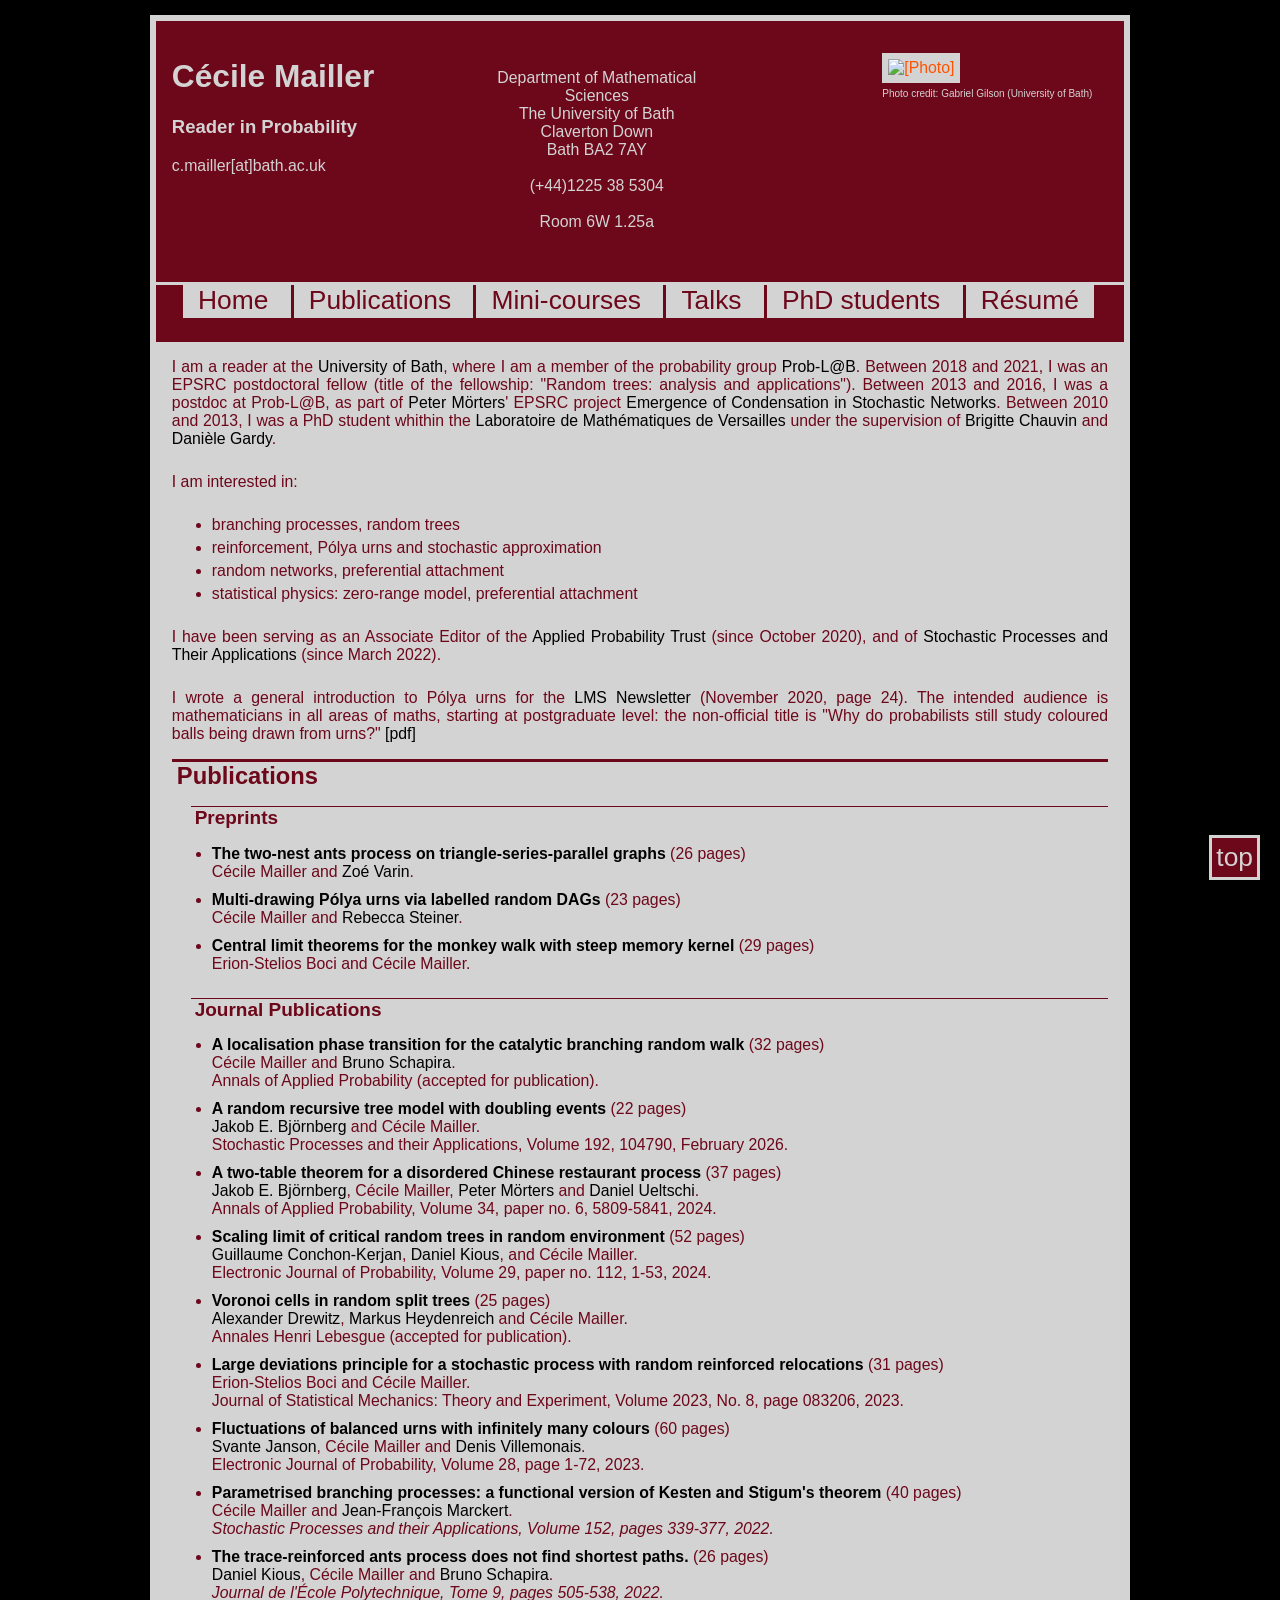
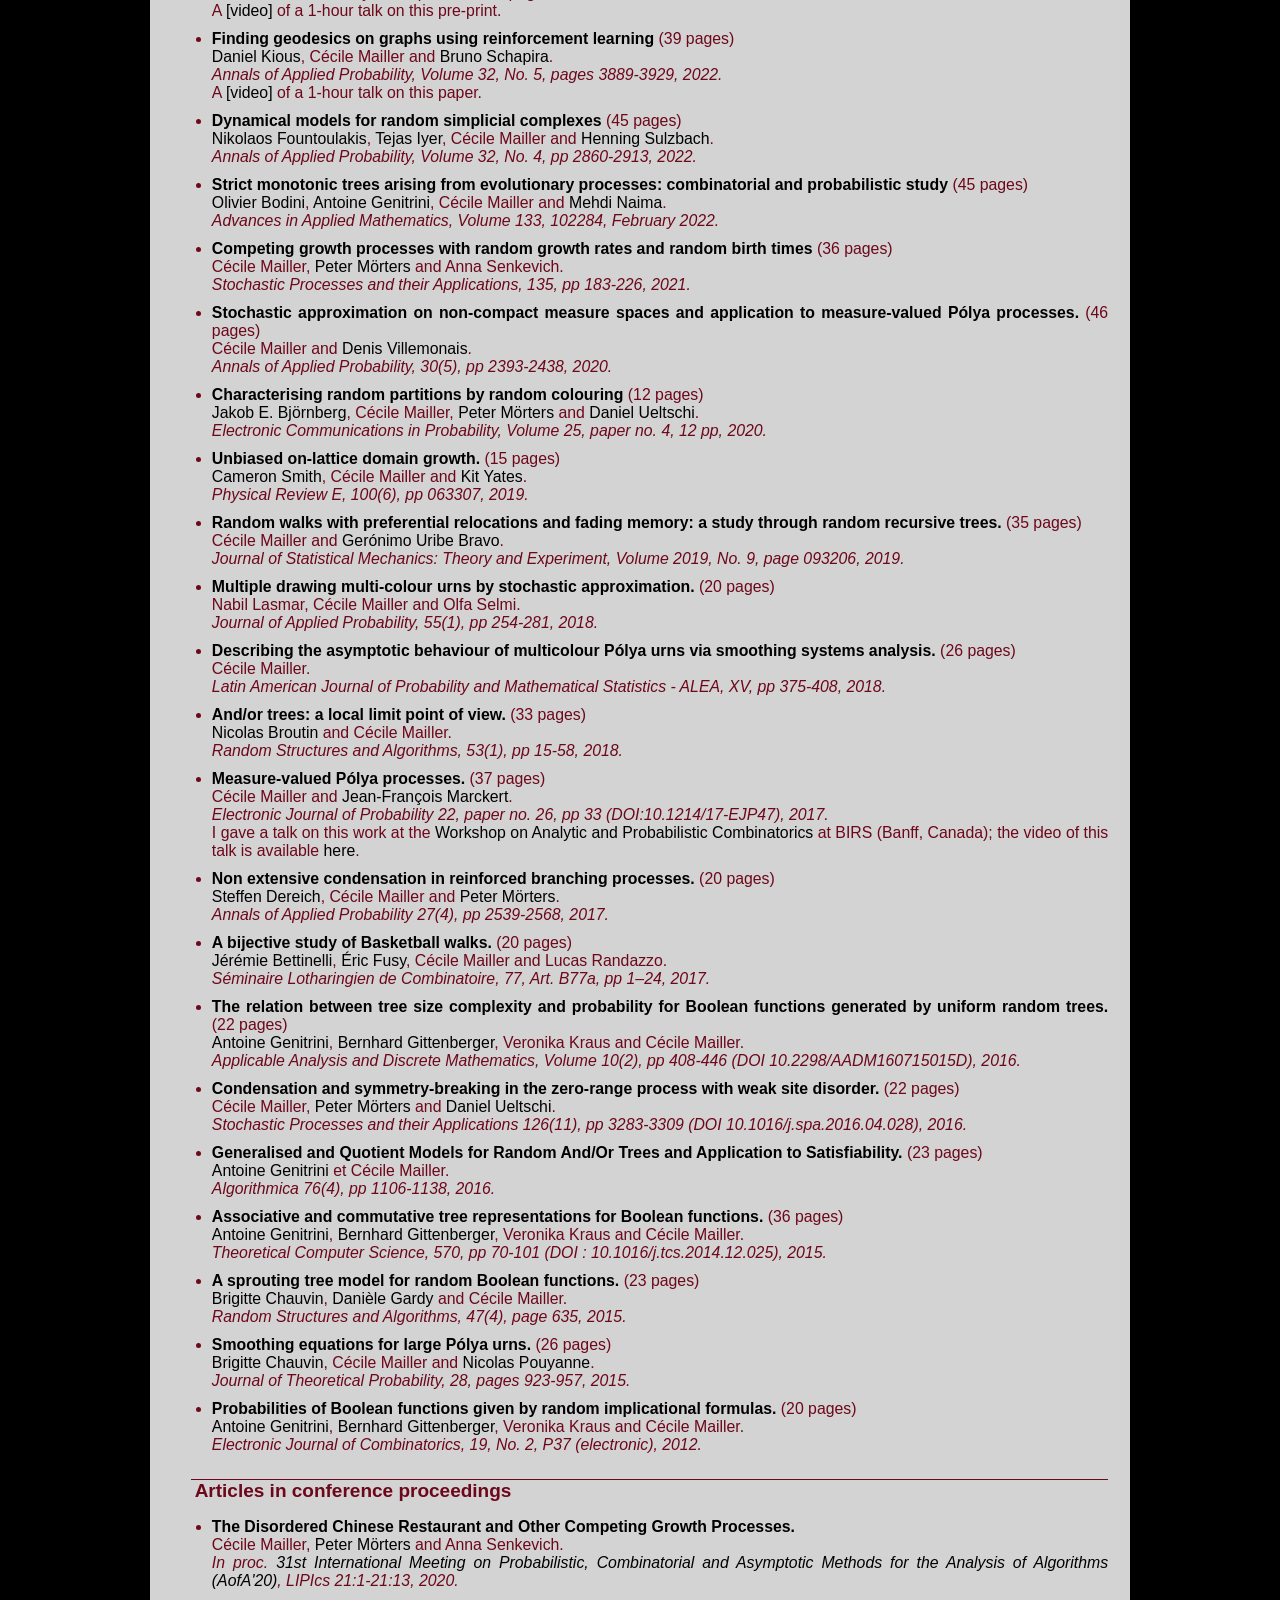
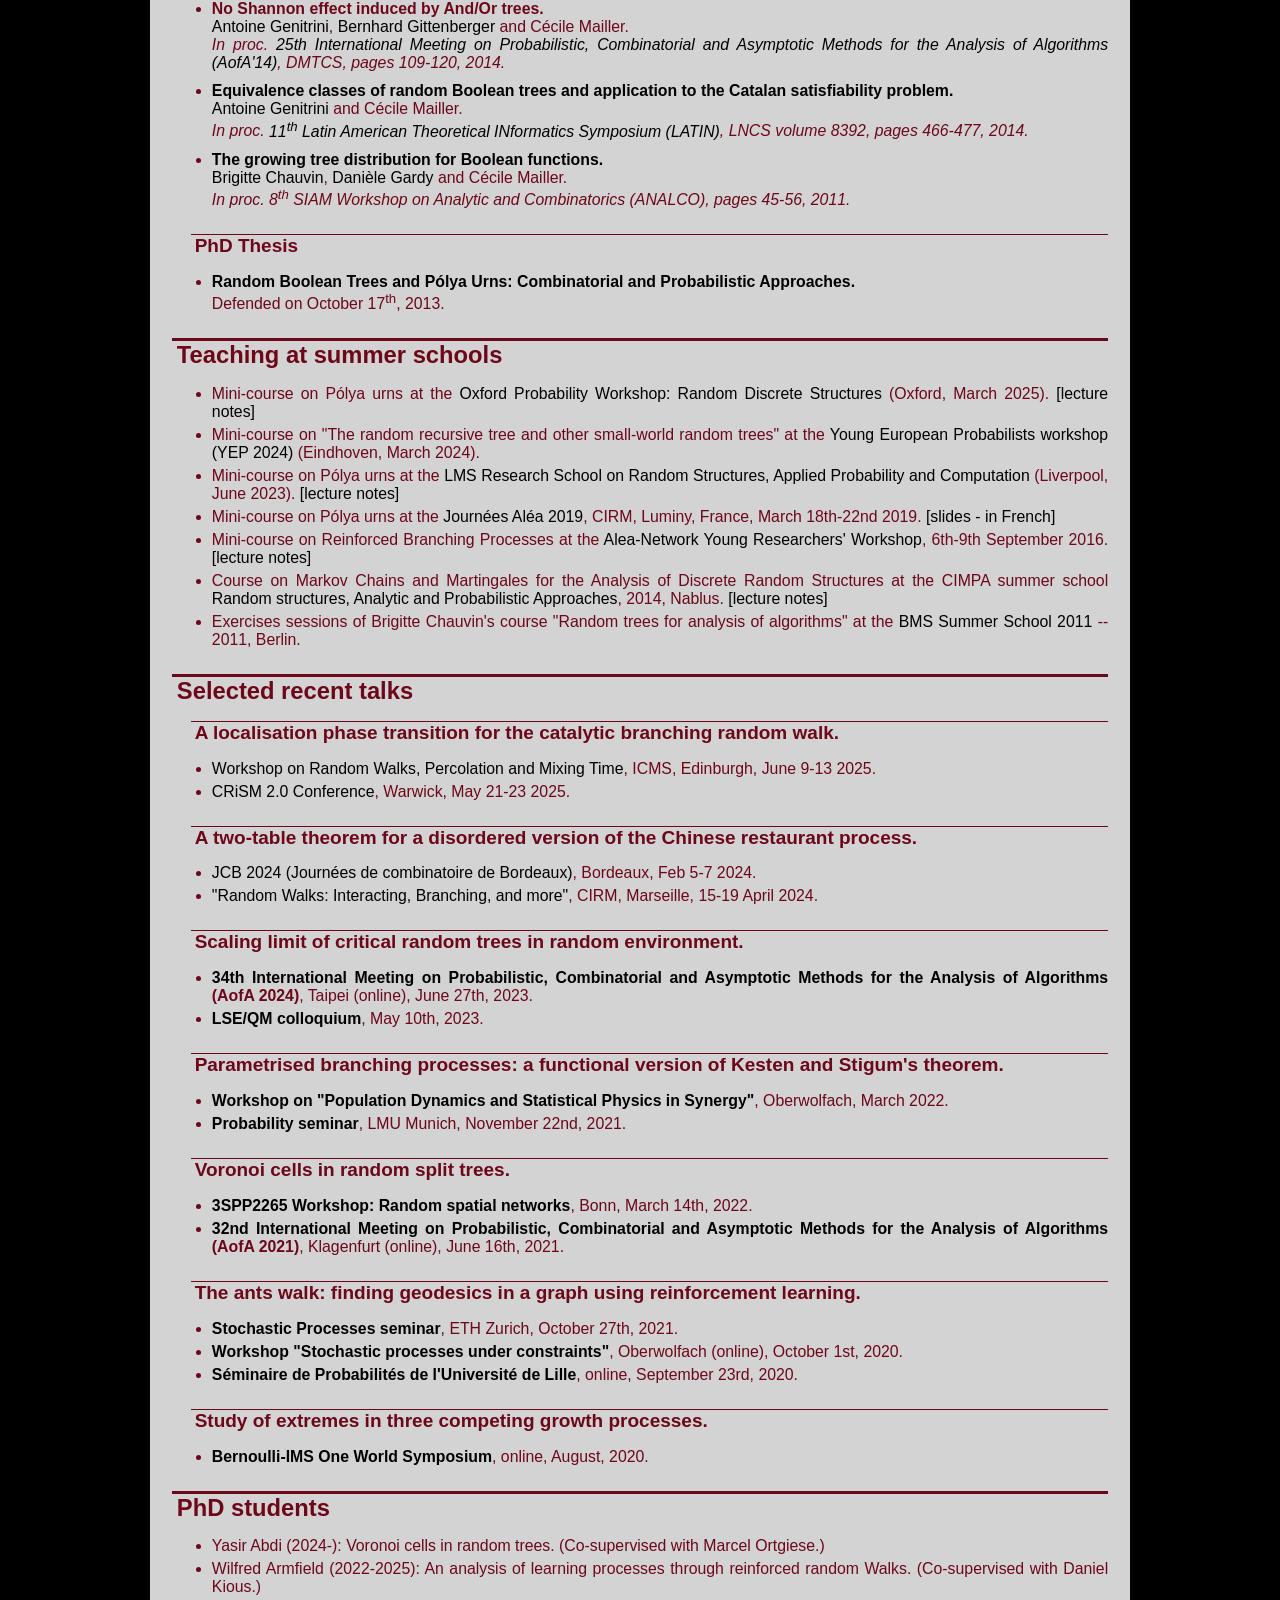
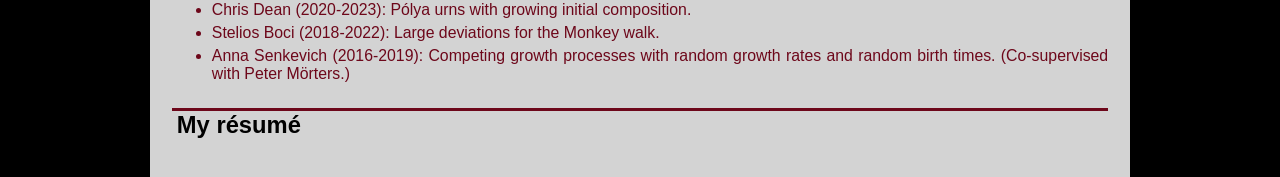
==== index.html @ 7939ea09 "Add files via upload" ====
<!DOCTYPE html PUBLIC "-//W3C//DTD XHTML 1.0 Strict//EN" "http://www.w3.org/TR/xhtml1/DTD/xhtml1-strict.dtd">
 <html xmlns="http://www.w3.org/1999/xhtml" xml:lang="fr" lang="fr">

 <head>
  <meta http-equiv="Content-Type" content="text/html; charset=UTF-8" />
  <title>C&eacute;cile Mailler</title>
    <link id="color" rel="stylesheet" type="text/css" href="style.css" />

    <script>
  (function(i,s,o,g,r,a,m){i['GoogleAnalyticsObject']=r;i[r]=i[r]||function(){
  (i[r].q=i[r].q||[]).push(arguments)},i[r].l=1*new Date();a=s.createElement(o),
  m=s.getElementsByTagName(o)[0];a.async=1;a.src=g;m.parentNode.insertBefore(a,m)
  })(window,document,'script','//www.google-analytics.com/analytics.js','ga');

  ga('create', 'UA-54737318-1', 'auto');
  ga('send', 'pageview');

</script>
</head>
<body>

<div id="gototop">
  <a href ="#top">top
  </a>
</div>

<div id="total">
<div id="contact">
<div id="name">
  <h1>C&eacute;cile Mailler</h1>
  <h3>Reader in Probability</h3>
  c.mailler[at]bath.ac.uk<br />
<!--   <div id="flags">
  <a href="index.html"><img src="images/en.png" alt="EN"/></a>
  &nbsp;
  <a href="indexFR.html"><img src="images/fr.png" alt="FR"/></a>
  </div> -->
</div>

<div id="adresses">
  Department of Mathematical Sciences<br />
  The University of Bath<br />
  Claverton Down<br />
  Bath BA2 7AY<br />
  </br>
  (+44)1225 38 5304<br />
  <br />
  Room 6W 1.25a<br />
</div>


<div id="tof">
<a  id="piclink" href="images/new_photo.jpg"><img id="photo" src="images/new_photo.jpg" alt="[Photo]" /></a></br>
<font size="1">Photo credit: Gabriel Gilson (University of Bath)</font>
</div>
</div>


<div id="menu">
  <ul>
    <li>
      <a href="index.html">Home</a>
    </li>
    <li>
      <a href="#Publis">Publications</a>
    </li>
        <li>
      <a href="#Teach">Mini-courses</a>
    </li>
    <li>
      <a href="#Talks">Talks</a>
    </li>
    <li>
      <a href="#Students">PhD students</a>
    </li>
    <li>
      <a href="#CV">R&eacute;sum&eacute;</a>
    </li>
  </ul>
</div>

<div id="contenu">

  <p>
  I am a reader at the <a href="http://www.bath.ac.uk/"> University of Bath</a>, where I am a member of
  the probability group <a href="http://www.bath.ac.uk/research/centres/probability-laboratory/"> Prob-L@B</a>.
  Between 2018 and 2021, I was an EPSRC postdoctoral fellow (title of the fellowship: "Random trees: analysis and applications").
  Between 2013 and 2016, I was a postdoc at Prob-L@B, as part of <a href="http://people.bath.ac.uk/maspm/">Peter M&ouml;rters</a>' EPSRC project <a href="http://people.bath.ac.uk/maspm/coll.html"> Emergence of Condensation in Stochastic Networks</a>.
  Between 2010 and 2013, I was a PhD student whithin the <a href="http://lmv.math.cnrs.fr/"> Laboratoire de Mathématiques de Versailles</a>
  under the supervision of <a href="http://chauvin.perso.math.cnrs.fr/"> Brigitte Chauvin</a> and <a href="http://danielegardy.github.io"> Dani&egrave;le Gardy</a>.
  </p>


  <p>
  <!-- <a  href="images/multi_urn.png"><img id="urn" src="images/multi_urn.png" alt="[trajectories of an urn]" align="right" width="22%"/></a> -->
  I am interested in:
  <ul id="talks">
    <li>branching processes, random trees</li>
    <li>reinforcement, P&oacute;lya urns and stochastic approximation</li>
    <li>random networks, preferential attachment</li>
    <li>statistical physics: zero-range model, preferential attachment</li>
  </ul>
  </p>

  <p>I have been serving as an Associate Editor of the <a href="http://www.appliedprobability.org/index.aspx?Group=home&Page=home">Applied Probability Trust</a> (since October 2020),
and of <a href="https://www.journals.elsevier.com/stochastic-processes-and-their-applications">Stochastic Processes and Their Applications</a> (since March 2022).
  </p>

  I wrote a general introduction to P&oacute;lya urns for the
  <a href="https://www.lms.ac.uk/publications/lms-newsletter">LMS Newsletter</a>
  (November 2020, page 24).
  The intended audience is mathematicians in all areas of maths, starting at postgraduate level:
  the non-official title is "Why do probabilists still study coloured balls being drawn from urns?"
  <a href="LMS_feature.pdf">[pdf]</a>
  </h2>



<!-- <a  href="https://sites.google.com/view/lms-research-school-bath2019/home"><img id="urn" src="images/SlideAdvert.png" alt="[ad for summer school]" style="float:right;width:35%;margin: 0px 0px 15px 20px;"/></a>  -->

<!-- <h1>News</h1> -->
<!-- <h2>The next conferences I will attend are:</h2>
  <ul>
    <li>
      <a href="https://www.icms.org.uk/RandomWalks">ICMS conference on Random Walks, Percolation and Mixing Time</a>,
      Edinburgh, June 9th - 13th, 2025.
    </li>
  </ul> -->

  <a id="Publis"></a>
  <h1>Publications</h1>
  <h2>Preprints</h2>
  <ul>
    <li>
      <b><a href="https://arxiv.org/abs/2601.22855">The two-nest ants process on triangle-series-parallel graphs</a>
      </b> (26 pages)<br/>
      C&eacute;cile Mailler and <a href="https://zvarin.github.io/">Zo&eacute; Varin</a>.
    </li>

    <li>
      <b><a href="https://arxiv.org/abs/2508.20592">Multi-drawing Pólya urns via labelled random DAGs</a>
      </b> (23 pages)<br/>
      C&eacute;cile Mailler and <a href="https://www.algorithmics.informatik.uni-mainz.de/people/rebecca-steiner-m-sc/">Rebecca Steiner</a>.
    </li>

    <li>
      <b><a href="https://arxiv.org/abs/2409.02861">Central limit theorems for the monkey walk with steep memory kernel</a></b> (29 pages)<br/>
      Erion-Stelios Boci and C&eacute;cile Mailler.
      </li>
    </ul>

  <h2>Journal Publications</h2>

  <ul>

    <li>
      <b><a href="https://arxiv.org/abs/2412.11842">A localisation phase transition for the catalytic branching random walk</a>
      </b> (32 pages)<br/>
      C&eacute;cile Mailler and <a href="https://www.i2m.univ-amu.fr/perso/bruno.schapira/">Bruno Schapira</a>.</br>
      Annals of Applied Probability (accepted for publication).
    </li>

    <li>
      <b><a href="https://arxiv.org/abs/2501.18466">A random recursive tree model with doubling events</a>
      </b> (22 pages)<br/>
      <a href="https://www.math.chalmers.se/~jakobbj/">Jakob E. Bj&ouml;rnberg</a> and C&eacute;cile Mailler.</br>
      Stochastic Processes and their Applications, Volume 192, 104790, February 2026.
    </li>

    <li>
      <b><a href="https://arxiv.org/abs/2303.12623">A two-table theorem for a disordered Chinese restaurant process</a></b> (37 pages)<br/>
      <a href="https://www.math.chalmers.se/~jakobbj/">Jakob E. Bj&ouml;rnberg</a>, C&eacute;cile Mailler, <a href= "http://www.mi.uni-koeln.de/~moerters/">Peter M&ouml;rters</a> and <a href="http://www.ueltschi.org/">Daniel Ueltschi</a>.</br>
      Annals of Applied Probability, Volume 34, paper no. 6, 5809-5841, 2024.
    </li>

    <li>
      <b><a href="https://arxiv.org/abs/2209.11130">Scaling limit of critical random trees in random environment</a></b> (52 pages)<br/>
      <a href="https://guillaume-ck.com/">Guillaume Conchon-Kerjan</a>, <a href="https://sites.google.com/view/danielkious">Daniel Kious</a>, and C&eacute;cile Mailler.</br>
      Electronic Journal of Probability, Volume 29, paper no. 112, 1-53, 2024.
    </li>


    <li>
        <b><a href="https://arxiv.org/abs/2103.09784">Voronoi cells in random split trees</a></b> (25 pages)</br>
        <a href="http://www.mi.uni-koeln.de/~drewitz/">Alexander Drewitz</a>, <a href="http://www.mathematik.uni-muenchen.de/~heyden/">Markus Heydenreich</a> and C&eacute;cile Mailler.</br>
        Annales Henri Lebesgue (accepted for publication).
    </li>

    <li>
        <b><a href="https://arxiv.org/abs/2105.02633">Large deviations principle for a stochastic process with random reinforced relocations</a></b> (31 pages)</br>
        Erion-Stelios Boci and C&eacute;cile Mailler.</br>
        Journal of Statistical Mechanics: Theory and Experiment, Volume 2023, No. 8, page 083206, 2023.
    </li>

    <li>
      <b><a href="https://arxiv.org/abs/2111.13571">Fluctuations of balanced urns with infinitely many colours</a></b> (60 pages)<br/>
      <a href="http://www2.math.uu.se/~svante/papers/">Svante Janson</a>, C&eacute;cile Mailler and <a href="http://www.normalesup.org/~villemonais/">Denis Villemonais</a>.</br>
      Electronic Journal of Probability, Volume 28, page 1-72, 2023.
    </li>

    <li>
        <b><a href="https://arxiv.org/abs/2106.01426">Parametrised branching processes: a functional version of Kesten and Stigum's theorem</a></b> (40 pages)</br>
        C&eacute;cile Mailler and <a href="http://www.labri.fr/perso/marckert/">Jean-Fran&ccedil;ois Marckert</a>.</br>
        <em>Stochastic Processes and their Applications, Volume 152, pages 339-377, 2022.</em></br>
    </li>

    <li>
        <b><a href="https://arxiv.org/abs/2106.10559">The trace-reinforced ants process does not find shortest paths.</a></b> (26 pages)</br>
        <a href="https://sites.google.com/view/danielkious">Daniel Kious</a>, C&eacute;cile Mailler and <a href="http://www.i2m.univ-amu.fr/perso/bruno.schapira/">Bruno Schapira</a>.</br>
        <em>Journal de l'&Eacute;cole Polytechnique, Tome 9, pages 505-538, 2022.</em></br>
        A <a href="https://www.youtube.com/watch?v=Ih9_8DHTcIc">[video]</a> of a 1-hour talk on this pre-print.</br>
    </li>


    <li>
        <b><a href="https://arxiv.org/abs/2010.04820">Finding geodesics on graphs using reinforcement learning</a></b> (39 pages)</br>
        <a href="https://sites.google.com/view/danielkious">Daniel Kious</a>, C&eacute;cile Mailler and <a href="http://www.i2m.univ-amu.fr/perso/bruno.schapira/">Bruno Schapira</a>.</br>
        <em>Annals of Applied Probability, Volume 32, No. 5, pages 3889-3929, 2022.</em></br>
        A <a href="https://www.youtube.com/watch?v=Ih9_8DHTcIc">[video]</a> of a 1-hour talk on this paper.</br>
    </li>

    <li>
        <b><a href="https://arxiv.org/abs/1910.12715">Dynamical models for random simplicial complexes</a></b> (45 pages)</br>
        <a href="http://web.mat.bham.ac.uk/N.Fountoulakis/">Nikolaos Fountoulakis</a>, <a href="https://sites.google.com/site/iyertejas/home">Tejas Iyer</a>, C&eacute;cile Mailler and <a href="https://www.birmingham.ac.uk/staff/profiles/maths/sulzbach-henning.aspx">Henning Sulzbach</a>.</br>
        <em>Annals of Applied Probability, Volume 32, No. 4, pp 2860-2913, 2022.</em></br>
    </li>

    <li>
        <b><a href="https://hal.archives-ouvertes.fr/hal-02865198v1">Strict monotonic trees arising from evolutionary processes: combinatorial and probabilistic study</a></b> (45 pages)</br>
        <a href="https://lipn.univ-paris13.fr/~bodini/">Olivier Bodini</a>, <a href="https://www-apr.lip6.fr/~genitrini/">Antoine Genitrini</a>, C&eacute;cile Mailler and <a href="https://busyweaver.github.io/">Mehdi Naima</a>.</br>
        <em>Advances in Applied Mathematics, Volume 133, 102284, February 2022.</em></br>
    </li>


    <li>
      <b><a href="https://arxiv.org/abs/1909.07690">Competing growth processes with random growth rates and random birth times</a></b> (36 pages)<br/>
      C&eacute;cile Mailler, <a href= "http://www.mi.uni-koeln.de/~moerters/">Peter M&ouml;rters</a> and Anna Senkevich.</br>
      <em>Stochastic Processes and their Applications, 135, pp 183-226, 2021.</em></br>
    </li>

     <li>
      <b><a href="https://arxiv.org/abs/1809.01461">Stochastic approximation on non-compact measure spaces and application to measure-valued Pólya processes.</a></b> (46 pages)<br/>
      C&eacute;cile Mailler and <a href="http://www.normalesup.org/~villemonais/">Denis Villemonais</a>.</br>
      <em>Annals of Applied Probability, 30(5), pp 2393-2438, 2020.</em><br />
    </li>

    <li>
      <b><a href="https://projecteuclid.org/euclid.ecp/1578906086">Characterising random partitions by random colouring</a></b> (12 pages)<br/>
      <a href="https://www.math.chalmers.se/~jakobbj/">Jakob E. Bj&ouml;rnberg</a>, C&eacute;cile Mailler, <a href= "http://www.mi.uni-koeln.de/~moerters/">Peter M&ouml;rters</a> and <a href="http://www.ueltschi.org/">Daniel Ueltschi</a>.</br>
      <em>Electronic Communications in Probability, Volume 25, paper no. 4, 12 pp, 2020.</em><br />
    </li>
    <li>
      <b><a href="https://link.aps.org/doi/10.1103/PhysRevE.100.063307">Unbiased on-lattice domain growth.</a></b> (15 pages)<br/>
      <a href="https://people.bath.ac.uk/cs640/">Cameron Smith</a>, C&eacute;cile Mailler and <a href="https://researchportal.bath.ac.uk/en/persons/kit-yates">Kit Yates</a>.</br>
      <em>Physical Review E, 100(6), pp 063307, 2019.</em><br />
    </li>

    <li>
      <b><a href="https://arxiv.org/abs/1810.02735">Random walks with preferential relocations and fading memory: a study through random recursive trees.</a></b> (35 pages)<br/>
      C&eacute;cile Mailler and <a href="http://www.matem.unam.mx/geronimo/">Ger&oacute;nimo Uribe Bravo</a>.</br>
      <em>Journal of Statistical Mechanics: Theory and Experiment, Volume 2019, No. 9, page 093206, 2019.</em><br />
    </li>

    <li>
      <b><a href="https://arxiv.org/abs/1611.09090">Multiple drawing multi-colour urns by stochastic approximation.</a></b> (20 pages)<br/>
      Nabil Lasmar, C&eacute;cile Mailler and Olfa Selmi.</br>
      <em>Journal of Applied Probability, 55(1), pp 254-281, 2018.</em><br />
    </li>


    <li>
    <b><a href="http://arxiv.org/abs/1407.2879">Describing the asymptotic behaviour of multicolour Pólya urns via smoothing systems analysis.</a></b> (26 pages)<br/>
    C&eacute;cile Mailler.<br />
    <em>Latin American Journal of Probability and Mathematical Statistics - ALEA, XV, pp 375-408, 2018.</em><br />
    </li>

    <li>
      <b><a href="http://arxiv.org/abs/1510.06691">And/or trees: a local limit point of view.</a></b> (33 pages)<br/>
      <a href= "https://who.rocq.inria.fr/Nicolas.Broutin/">Nicolas Broutin</a> and C&eacute;cile Mailler.</br>
      <em>Random Structures and Algorithms, 53(1), pp 15-58, 2018.</em><br />
    </li>


    <li>
      <b><a href="https://arxiv.org/abs/1610.09057">Measure-valued P&oacute;lya processes.</a></b> (37 pages)<br/>
      C&eacute;cile Mailler and <a href="http://www.labri.fr/perso/marckert/">Jean-Fran&ccedil;ois Marckert</a>.</br>
      <em>Electronic Journal of Probability 22, paper no. 26, pp 33 (DOI:10.1214/17-EJP47), 2017.</em><br />
      I gave a talk on this work at the <a href="http://www.birs.ca/events/2016/5-day-workshops/16w5048/">Workshop on Analytic and Probabilistic Combinatorics</a> at BIRS (Banff, Canada); the video of this talk is available <a href="http://www.birs.ca/events/2016/5-day-workshops/16w5048/videos/watch/201610271330-Mailler.html">here</a>.<br />
    </li>

    <li>
      <b><a href="http://arxiv.org/abs/1601.08128">Non extensive condensation in reinforced branching processes.</a></b> (20 pages)<br/>
      <a href="http://wwwmath.uni-muenster.de/statistik/dereich/">Steffen Dereich</a>, C&eacute;cile Mailler and <a href= "http://www.mi.uni-koeln.de/~moerters/">Peter M&ouml;rters</a>.</br>
      <em>Annals of Applied Probability 27(4), pp 2539-2568, 2017.</em><br />
    </li>

    <li>
    <b><a href="http://arxiv.org/abs/1611.01478"> A bijective study of Basketball walks.</a></b> (20 pages)<br/>
    <a href="http://www.normalesup.org/~bettinel/index.html.fr"> J&eacute;r&eacute;mie Bettinelli</a>, <a href="http://www.lix.polytechnique.fr/Labo/Eric.Fusy/"> &Eacute;ric Fusy</a>, C&eacute;cile Mailler and Lucas Randazzo.<br />
    <em>S&eacute;minaire Lotharingien de Combinatoire, 77, Art. B77a, pp 1–24, 2017.</em><br />
    </li>

    <li>
    <b><a href="http://arxiv.org/abs/1407.0501"> The relation between tree size complexity and probability for Boolean functions generated by uniform random trees.</a></b> (22 pages)<br/>
    <a href="http://www-apr.lip6.fr/~genitrini/"> Antoine Genitrini</a>, <a href="http://dmg.tuwien.ac.at/bgitten/"> Bernhard Gittenberger</a>, Veronika Kraus and C&eacute;cile Mailler.<br />
    <em>Applicable Analysis and Discrete Mathematics, Volume 10(2), pp 408-446 (DOI 10.2298/AADM160715015D), 2016.</em><br />
    </li>

    <li>
      <b><a href="http://arxiv.org/abs/1509.07672">Condensation and symmetry-breaking in the zero-range process with weak site disorder.</a></b> (22 pages)<br/>
      C&eacute;cile Mailler, <a href="http://www.mi.uni-koeln.de/~moerters/">Peter M&ouml;rters</a>
      and <a href="http://www.ueltschi.org/">Daniel Ueltschi</a>.</br>
      <em>Stochastic Processes and their Applications 126(11), pp 3283-3309 (DOI 10.1016/j.spa.2016.04.028), 2016.</em><br/>
    </li>

    <li>
    <b><a href="http://arxiv.org/abs/1507.08448"> Generalised and Quotient Models for Random And/Or Trees and Application to Satisfiability.</a></b> (23 pages)<br/>
    <a href="http://www-apr.lip6.fr/~genitrini/"> Antoine Genitrini</a> et C&eacute;cile Mailler.<br />
    <em>Algorithmica 76(4), pp 1106-1138, 2016.</em><br/>
    </li>

    <li>
    <b><a href="http://arxiv.org/abs/1305.0651"> Associative and commutative tree representations for Boolean functions.</a></b> (36 pages)<br/>
    <a href="http://www-apr.lip6.fr/~genitrini/"> Antoine Genitrini</a>, <a href="http://dmg.tuwien.ac.at/bgitten/"> Bernhard Gittenberger</a>, Veronika Kraus and C&eacute;cile Mailler.<br />
    <em>Theoretical Computer Science, 570, pp 70-101 (DOI : 10.1016/j.tcs.2014.12.025), 2015.</em><br/>
    </li>

     <li>
    <b><a href = "http://onlinelibrary.wiley.com/doi/10.1002/rsa.20567/abstract">A sprouting tree model for random Boolean functions.</a></b> (23 pages)<br/>
    <a href="http://chauvin.perso.math.cnrs.fr/"> Brigitte Chauvin</a>, <a href="http://dmg.tuwien.ac.at/dgardy/"> Dani&egrave;le Gardy</a> and C&eacute;cile Mailler.<br/>
    <em>Random Structures and Algorithms, 47(4), page 635, 2015.</em><br/>
    </li>

    <li>
    <b><a href="http://arxiv.org/abs/1302.1412"> Smoothing equations for large P&oacute;lya urns.</a></b> (26 pages)<br/>
    <a href="http://chauvin.perso.math.cnrs.fr/"> Brigitte Chauvin</a>, C&eacute;cile Mailler and <a href="http://pouyanne.perso.math.cnrs.fr/"> Nicolas Pouyanne</a>.<br/>
    <em>Journal of Theoretical Probability, 28, pages 923-957, 2015.</em><br/>
    </li>

    <li>
    <b><a href="http://www.combinatorics.org/ojs/index.php/eljc/article/view/v19i2p37"> Probabilities of Boolean functions given by random implicational formulas.</a></b> (20 pages)<br/>
    <a href="http://www-apr.lip6.fr/~genitrini/"> Antoine Genitrini</a>, <a href="http://dmg.tuwien.ac.at/bgitten/"> Bernhard Gittenberger</a>, Veronika Kraus and C&eacute;cile Mailler.<br />
    <em>Electronic Journal of Combinatorics, 19, No. 2, P37 (electronic), 2012.</em><br/>
    </li>
  </ul>


  <h2>Articles in conference proceedings</h2>
  <ul>
    <li>
    <a href="https://drops.dagstuhl.de/opus/volltexte/2020/12051/"><b>The Disordered Chinese Restaurant and Other Competing Growth Processes.</b></a></br>
    C&eacute;cile Mailler, <a href= "http://www.mi.uni-koeln.de/~moerters/">Peter M&ouml;rters</a> and Anna Senkevich.</br>
    <em>In proc. <a href="https://www.math.aau.at/AofA2020/">31st International Meeting on Probabilistic, Combinatorial and Asymptotic Methods for the Analysis of Algorithms (AofA'20)</a>, LIPIcs 21:1-21:13, 2020.</em></br>
    </li>

    <li>
    <b>No Shannon effect induced by And/Or trees.</b><br/>
    <a href="http://www-apr.lip6.fr/~genitrini/"> Antoine Genitrini</a>, <a href="http://dmg.tuwien.ac.at/bgitten/"> Bernhard Gittenberger</a> and C&eacute;cile Mailler.<br/>
    <em>In proc. <a href="http://www.aofa14.upmc.fr/">25th International Meeting on Probabilistic, Combinatorial and Asymptotic Methods for the Analysis of Algorithms (AofA'14)</a>, DMTCS, pages 109-120, 2014.</em><br/>
    </li>

    <li>
    <b><a href="http://arxiv.org/abs/1304.5615">Equivalence classes of random Boolean trees and application to the Catalan satisfiability problem.</a></b><br/>
    <a href="http://www-apr.lip6.fr/~genitrini/"> Antoine Genitrini</a> and C&eacute;cile Mailler.<br/>
    <em>In proc. <a href="http://www.fing.edu.uy/eventos/latin2014/">11<sup>th</sup> Latin American Theoretical INformatics Symposium (LATIN)</a>, LNCS volume 8392, pages 466-477, 2014.</em><br/>
    </li>

    <li>
    <b><a href="http://epubs.siam.org/doi/abs/10.1137/1.9781611973013.5">  The growing tree distribution for Boolean functions.</a></b><br/>
    <a href="http://chauvin.perso.math.cnrs.fr/"> Brigitte Chauvin</a>, <a href="http://dmg.tuwien.ac.at/dgardy/"> Dani&egrave;le Gardy</a> and C&eacute;cile Mailler.<br/>
    <em>In proc. 8<sup>th</sup> SIAM Workshop on Analytic and Combinatorics (ANALCO), pages 45-56, 2011.</em><br/>
    </li>
  </ul>

  <h2>PhD Thesis</h2>
  <ul>
    <li>
      <b><a href="these.pdf">Random Boolean Trees and P&oacute;lya Urns: Combinatorial and Probabilistic Approaches.</a></b><br/>
      Defended on October 17<sup>th</sup>, 2013.
    </li>
  </ul>


  <a id="Teach">  </a>
  <h1>Teaching at summer schools</h1>
  <ul id="talks">
    <li>
      Mini-course on P&oacute;lya urns at the
      <a href="https://davidgeldbach.wixsite.com/website">Oxford Probability Workshop: Random Discrete Structures</a>
      (Oxford, March 2025).
      <a href="urns.pdf">[lecture notes]</a> </br>
    </li>

    <li>
      Mini-course on "The random recursive tree and other small-world random trees" at the
      <a href="https://www.eurandom.tue.nl/event/yep-interplay-between-local-and-global-graph-structures/">Young European Probabilists workshop (YEP 2024)
      </a> (Eindhoven, March 2024).

    <li>
      Mini-course on P&oacute;lya urns at the
      <a href="https://sites.google.com/view/lms-school-liverpool2023/home">LMS Research School on Random Structures, Applied Probability and Computation</a>
      (Liverpool, June 2023).
      <a href="urns.pdf">[lecture notes]</a> </br>
    </li>

        <li>
          Mini-course on P&oacute;lya urns at the <a href="http://gt-alea.math.cnrs.fr/alea2019/">Journ&eacute;es Al&eacute;a 2019</a>, CIRM, Luminy, France, March 18th-22nd 2019. <a href="alea.pdf">[slides - in French]</a> </br>
        </li>

        <li>
        Mini-course on Reinforced Branching Processes at the <a href="http://dmg.tuwien.ac.at/AleaYoung16/index.php">Alea-Network Young Researchers' Workshop</a>, 6th-9th September 2016. <a href="cours_vienne.pdf">[lecture notes]</a> </br>
        </li>

        <li> Course on Markov Chains and Martingales for the Analysis of Discrete Random Structures at the
        CIMPA summer school <a href="http://lipn.univ-paris13.fr/~nicodeme/nablus14/Nablus14.php">Random structures, Analytic and Probabilistic Approaches</a>, 2014, Nablus. <a href = "cours_naplouse.pdf">[lecture notes]</a>
        </li>

        <li> Exercises sessions of Brigitte Chauvin's course "Random trees for analysis of algorithms" at the <a href="http://www.math-berlin.de/Summer-School/BMS-Summer-School-2011.html"> BMS Summer School 2011</a> -- 2011, Berlin.
        </li>
    </ul>
  <b></b>


<a id="Talks"></a>
<h1>Selected recent talks</h1>

<h2>A localisation phase transition for the catalytic branching random walk.</h2>
<ul id="talks">
  <li><a href="https://icms.ac.uk/activities/workshop/random-walks-percolation-and-mixing-time-2/">Workshop on Random Walks, Percolation and Mixing Time</a>, ICMS, Edinburgh, June 9-13 2025.</li>
  <li><a href="https://warwick.ac.uk/fac/sci/statistics/news/crism-event2025/">CRiSM 2.0 Conference</a>, Warwick, May 21-23 2025.</li>
</ul>

<h2>A two-table theorem for a disordered version of the Chinese restaurant process.</h2>
<ul id="talks">
  <li><a href="https://jcb.labri.fr/2024/">JCB 2024 (Journées de combinatoire de Bordeaux)</a>, Bordeaux, Feb 5-7 2024.</li>
  <li><a href="https://conferences.cirm-math.fr/3190.html">"Random Walks: Interacting, Branching, and more"</a>, CIRM, Marseille, 15-19 April 2024.
  </li>
</ul>

 <h2>Scaling limit of critical random trees in random environment.</h2>
 <ul id="talks">
   <li><b><a href="https://www3.stat.sinica.edu.tw/AofA2023/">34th International Meeting on Probabilistic, Combinatorial and Asymptotic Methods for the Analysis of Algorithms</a> (AofA 2024)</b>,
     Taipei (online), June 27th, 2023.</li>
   <li><b><a href="https://www.lse.ac.uk/Colloquia-in-Combinatorics">LSE/QM colloquium</a></b>, May 10th, 2023.</li>
 </ul>

<h2>Parametrised branching processes: a functional version of Kesten and Stigum's theorem.</h2>
<ul id="talks">
  <li><b><a href="https://www.mfo.de/occasion/2210/www_view">Workshop on "Population Dynamics and Statistical Physics in Synergy"</a></b>,
    Oberwolfach, March 2022.
  </li>
  <li><b><a href="https://www.math.cit.tum.de/en/math/research/colloquium-and-seminars/colloquium-in-probability/">Probability seminar</a></b>,
    LMU Munich, November 22nd, 2021.
  </li>
</ul>

 <h2>Voronoi cells in random split trees.</h2>
 <ul id="talks">
   <li><b><a href="http://www.mi.uni-koeln.de/agmoerters/tagung.html">3SPP2265 Workshop: Random spatial networks</a></b>,
     Bonn, March 14th, 2022.
   </li>
   <li><b><a href="https://www3.stat.sinica.edu.tw/AofA2023/">32nd International Meeting on Probabilistic,
     Combinatorial and Asymptotic Methods for the Analysis of Algorithms</a> (AofA 2021)</b>,
     Klagenfurt (online), June 16th, 2021.</li>
 </ul>

   <h2>The ants walk: finding geodesics in a graph using reinforcement learning.</h2>
    <ul id="talks">
<li><b><a href="https://www.math.uzh.ch/?id=ve_ps_det&key1=0&key2=1428&key3=115&semId=43&L=1">Stochastic Processes seminar</a></b>, ETH Zurich, October 27th, 2021.</li>
      <li><b><a href="https://www.mfo.de/occasion/2040b/www_view">Workshop "Stochastic processes under constraints"</a></b>, Oberwolfach (online), October 1st, 2020.</li>
      <li><b><a href="http://math.univ-lille1.fr/d7/sprobastat">Séminaire de Probabilités de l'Université de Lille</a></b>, online, September 23rd, 2020.</li>
    </ul>


    <h2>Study of extremes in three competing growth processes.</h2>
    <ul id="talks">
      <li><b><a href="https://www.worldsymposium2020.org/">Bernoulli-IMS One World Symposium</a></b>, online, August, 2020.</li>
    </ul>


    <!-- <h2>Dynamical models for random simplices.</h2>
    <ul id="talks">
      <li><b><a href="https://www.dur.ac.uk/mathematical.sciences/events/seminars/?series=149">Durham probability seminar</a></b>, online, April 27, 2020.</li>
      <li><b><a href="https://sites.google.com/site/rtg2131/">Research Seminar of the Research Training Group "High-dimensional
Phenomena in Probability - Fluctuations and Discontinuity"</a></b>, University of Duisburg-Essen (online), May 4th, 2020.</li>
    </ul>


     <h2>Stochastic approximation on a non-compact space and application to measure-valued P&oacute;lya processes.</h2>
    <ul id="talks">
      <li><b><a href="https://nms.kcl.ac.uk/probability/psak.php">King's college probability seminar</a></b>, London, UK, September 23, 2019.</li>
      <li><b><a href="https://anr-malin.sciencesconf.org/">Rencontre ANR/SNSF MALIN</a></b>, Les Diablerets, Switzerland, June 10th-14th 2019.</li>
      <li><a href="http://nicfreeman.staff.shef.ac.uk/easter2018/">UK Easter Probability meeting</a>, Sheffield, April, 2018.</li>
    </ul>

    <h2>The monkey walk: a random walk with random reinforced relocations.</h2>
    <ul id="talks">
      <li><b><a href="http://semflajolet.math.cnrs.fr/">S&eacute;minaire Philippe Flajolet</a></b>, IHP, Paris, France, June 6, 2019.</li>
    <li>
      <b><a href="https://www-m14.ma.tum.de/en/events/women-in-probability-2019/">Workshop "Women in Probability" 2019</a></b>, Technical University of Munich, Germany, May 31th-June 1st 2019.
    </li>
    <li>
      <b><a href="http://sites.math.northwestern.edu/SPA2019/">SPA 2019</a></b>, Northwestern University, Chicago, USA, July 8th-12th 2019.
    </li>
    <li>
      <b><a href="https://nms.kcl.ac.uk/rasp/rasp_workshop/2019_programme_for_website.pdf">King's college workshop on random graphs and random processes</a></b>, King's college, London, April 9th 2019.
    </li>
    <li><a href="https://www.math.ethz.ch/news-and-events/events/research-seminars/seminar-on-stochastic-processes.html">Zurich's seminar on stochastic processes</a>, Zurich, October, 2018.</li>
    <li><a href="http://myweb.rz.uni-augsburg.de/~denisose/Heraeus2018.html">672. WE-Heraeus Seminar "Search and Problem Solving by Random Walks"</a>, Bad Honnef, Germany, May, 2018.</li>
    </ul> -->

   <!--  <h2>Measure-valued P&oacute;lya processes.</h2>
    <ul id="talks">
    <li><a href="http://gt-alea.math.cnrs.fr/alea2017/">Journ&eacute;es AL&Eacute;A</a>, CIRM, Luminy, France, March 21st, 2017. <a href="https://www.youtube.com/watch?v=YsG-g1VRfLI">[video - in French]</a> </li>
    <li> <a href="http://www.birs.ca/events/2016/5-day-workshops/16w5048/">Workshop on Analytic and Probabilistic Combinatorics</a> at BIRS, Banff, Canada, October 27, 2016. <a href="http://www.birs.ca/events/2016/5-day-workshops/16w5048/videos/watch/201610271330-Mailler.html">[video - in English]</a> </li>
    <li> <a href="http://iecl.univ-lorraine.fr/ProbaStat/affseminaires.php">Séminaire de Probabilités de l'Institut &Eacute;lie Cartan</a>, Nancy, France, November 9, 2016.</li>
    --><!--  <li>Conference <a href=" http://www.fdpoisson.fr/tours-a-grands-pas/">Tours &agrave; Grands pas</a>, Tours, France, December 14, 2016</li>
    </ul> -->

   <!--  <h2>Non-extensive condensation in reinforced branching processes.</h2>
    <ul id="talks">
    <li> <a href="http://people.bath.ac.uk/mir20/bath_paris_iv/index.html">Fourth Bath-Paris Branching meeting</a>, June 28, 2016.</li>
    <li> Probability seminar, Cambridge, UK, January 26, 2016.</li>
    <li> <a href="http://www.maths.dur.ac.uk/PiNE/">Probability in the North East (PiNE)</a> seminar series, Sheffield, UK, January 27, 2016.</li>
    </ul>
 -->
<!--
    <h2>Condensation and symmetry-breaking in the inhomogeneous zero-range process.</h2>
    <ul id="talks">
      <li> <a href="http://dmg.tuwien.ac.at/aofa15/">AofA'15,</a> Strobl, Austria, June 9, 2015.</li>
      <li> <a href="https://akkonferens.slu.se/svantejanson60ar/">Conference in honour of Svante Janson's 60<sup>th</sup> birthday,</a> Krusenberg, Sweden, June 5, 2015.</li>
       <li> <a href="http://www2.warwick.ac.uk/fac/sci/maths/research/events/seminars/areas/stochastic/">Probability seminar</a>, University of Warwick, UK, November 12, 2014.</li>
      <li> <a href="http://www.maths.bris.ac.uk/events/seminars/series/index.php?id=8">Math-Phys seminar</a>, University of Bristol, UK, October 31, 2014.</li>
      <li> <a href="http://www.maths.qmul.ac.uk/seminar-series/probability-and-applications">Probability seminar</a>, Queen Mary University of London, UK, September 24, 2014.</li>
      <li> <a href="http://www.stats.ox.ac.uk/events/probability_workshops">Probability workshop</a>, Oxford, UK, May 26, 2014.</li>
    </ul>

    <h2>And/or trees: A local limit point of view.</h2>
    <ul id="talks">
      <li><a href="http://alea2016.gforge.inria.fr/">Journ&eacute;es Alea</a>, CIRM, Luminy, France, March 11, 2016.</li>
      <li> <a href="https://cea.labri.fr/pmwiki.php/Groupe/GT">Combinatorics seminar</a>, LaBRI, Bordeaux, France, December 18, 2015.</li>
      <li> <a href="http://www.mfo.de/occasion/1445a/www_view">Probability, trees and algorithms workshop</a>, Oberwolfach, Germany, November 5, 2014.</li>
    </ul> -->

        <!-- <h2>Large Pólya urns and smoothing equations.</h2>
    <ul id="talks">
        <li> <a href="http://www.dms.umontreal.ca/~arguinlp/sem_prob/index.html">Probability CRM-ISM Seminar</a>, Montréal, Canada, November 28, 2013.</li>
        <li> <a href="http://aofa2013.lsi.upc.edu/"> AofA</a>, Menorca, Spain, May 30, 2013.</li>
        <li> <a href="http://www2.warwick.ac.uk/fac/sci/maths/people/staff/stefan_grosskinsky/rcssm/ws2/"> Random Combinatorial Structures and Statistical Mechanics workshop</a>, Venice, Italy, May 7, 2013.</li>
        <li class="talks"> <a href="http://alea2013.labri.fr/"> AL&Eacute;A meeting</a>, CIRM, Luminy, March 22, 2013.</li>
    </ul>

    <h2>P&oacute;lya urns: an invitation to research in probability.</h2>
    <ul id="talks">
        <li> prize giving ceremony of the <a href="http://euler.ac-versailles.fr/webMathematica/clubs_compet/olympiades.htm"> Olympiades Académiques de Mathématiques of Versailles Academia</a>, Inria Rocquencourt, France, June 11, 2013.</li>
    </ul>

    <h2>The Catalan satisfiability problem.</h2>
    <ul id="talks">
        <li> <a href="http://www.labri.fr/perso/marckert/JCB-2014.html"> Journées de combinatoire de Bordeaux</a>, Bordeaux I University, February 13, 2014.</li>
        <li> <a href="http://www.maths.qmul.ac.uk/content/combinatorial-probability-and-statistical-mechanics-workshop"> Combinatorial Probability and Statistical Mechanics Workshop</a>, Queen Mary University, London, February 23, 2013.</li>
        <li> <a href="http://cla.tcs.uj.edu.pl/2012/"> CLA Workshop</a>, Jagiellonian University, Krakow, Poland, July 6, 2012.</li>
    </ul>

      <h2>Commutative and associative trees for representing random Boolean functions.</h2>
    <ul id="talks">
        <li> Workshop of the <a href="http://boole.prism.uvsq.fr/"> ANR Boole project</a>, Université de Nantes, June 28, 2011.</li>
        <li> <a href="http://www-lipn.univ-paris13.fr/alea2012"> AL&Eacute;A meeting</a>, CIRM, Luminy, France, March 7, 2012.</li>
    </ul>

    <h2>The growing tree model for random Boolean functions.</h2>
    <ul id="talks">
        <li> <a href="http://www.lix.polytechnique.fr/alea11/index.php"> AL&Eacute;A workshop</a>, CIRM, Lumigny, March 10, 2011.</li>
        <li> <a href="http://mis.u-picardie.fr/ejc2011/Accueil.html"> Journ&eacute;es Jeunes Chercheurs du GdR-IM</a>, Université de Picardie, Amiens, March 28, 2011.</li> -->
    </ul>

<!-- <a id="Teach"></a>
<h1>Summer-schools: lecture notes</h1>
    <ul id="talks">
        <li>
        Mini-course on Reinforced Branching Processes at the <a href="http://dmg.tuwien.ac.at/AleaYoung16/index.php">Alea-Network Young Researchers' Workshop</a>, 6th-9th September 2016. <a href="cours-vienne.pdf">[lecture notes]</a> </br>
        </li>

        <li> Course "<a href = "cours_naplouse.pdf"> Markov chains and martingales for the analysis of discrete random structures</a>" at the
        CIMPA summer school <b><a href="http://lipn.univ-paris13.fr/~nicodeme/nablus14/Nablus14.php">Random structures, Analytic and Probabilistic Approaches</a></b> --  2014, Nablus.
        </li>

        <li> Exercises sessions of Brigitte Chauvin's course "Random trees for analysis of algorithms" at the <a href="http://www.math-berlin.de/Summer-School/BMS-Summer-School-2011.html"> BMS Summer School 2011</a> -- 2011, Berlin.
        </li>
    </ul> -->

<!--     <h2>During term</h2>
    <ul id="talks">
        <li> 2014-2015: University of Bath -- lab tutorials in Matlab (first year).

        <li> 2012-2013: University of Versailles -- exercises courses in Simulation, fourth year and programming courses in Computer Science (language: C), first year.

        <li> 2011-2012: University of Versailles -- programming courses in Computer Science (language: C), first year and exercises courses in Algorithms and Complexity, second year.

        <li> 2010-2011: University of Versailles -- exercises courses in Probability and Statistics, second year.</li>
    </ul>
 -->

<a id="Students"></a>
<h1>PhD students</h1>
  <ul id="talks">
    <li>Yasir Abdi (2024-): Voronoi cells in random trees. (Co-supervised with Marcel Ortgiese.)</li>  
    <li>Wilfred Armfield (2022-2025): An analysis of learning processes through reinforced random Walks. (Co-supervised with Daniel Kious.)</li>
    <li>Chris Dean (2020-2023): P&oacute;lya urns with growing initial composition.</li>
    <li>Stelios Boci (2018-2022): Large deviations for the Monkey walk.</li>
    <li>Anna Senkevich (2016-2019): Competing growth processes with random growth rates and random birth times. (Co-supervised with Peter M&ouml;rters.)</li>
  </ul>


<a id="CV"></a>
<h1><a href="cv/CV.pdf">My résumé</a></h1>
</div>
</div>
</div>

<!-- <div id="pied">
  <p>
  This webpage is freely adapted from <a href="http://www.lifl.fr/~greuet/indexFR.html">Aurélien Greuet</a>'s, many thanks to him!
  </p>
</div> -->
</body>
</html>
---- style.css ----
body {
  font-family : "Trebuchet MS", "Bitstream Vera Sans", verdana, lucida, arial, helvetica, sans-serif;
  font-size : 1.1em;
  background-color : black;
  /*background-image: url(img/bggradient.png);*/
  background-repeat: repeat-x;
  background-position : top left;
  background-attachment : fixed;
  margin : 0pt auto;
  width : 980px;
 }
 
 a {
 color:#000000;
 text-decoration:none;
 }
 
 a:hover {
 color:#555555;
 }

 a:visited {
 color:#555555;
 }


 #talks li{
  margin:0px 0 5px 0;
 }

 ul {
 margin-bottom: 25px;
 }

 ul li{
 margin:10px 0 5px 0;
 }

 img {
  border:none;
 }

 #total {
  margin-top:15px;
  background-color:#6D071A;
  border:6px solid lightgray;
  border-right:6px solid lightgray;
  border-bottom:6px solid lightgray;
  text-align : justify;
 }

 #contenu img {
  border:3px solid #6D071A;
  padding:0px;
 }

 #contact {
 color : lightgray;
 background-repeat: no-repeat;
 background-image: url('img/bgcontact.png');
 padding: 1em;
 min-height: 120px;
 font-size: 0.9em;
}

#contact a {
color:#ff5300;
} 

#name {
float:left;
width : 28%;
}

#tof {
float:right;
padding:1em;
}

#tof img {
  height : 150px;
  padding : 6px;
  background-color:lightgray;
}

 #adresses {
 float : left;
 width : 28%;
 padding : 2em;
 text-align:center;
 }

#adresses h4 {
 margin:0px;
}

#flags {
padding-top:1em;
}


#gototop {
    background-color:#6D071A;
    position:fixed;
    right:20px;
    bottom:20px;
    font-size:1.5em;
    padding:4px;
    border: 3px solid lightgray;
}

#gototop a {color:lightgray;}
#gototop a:hover {color:#555555;}

#menu {
    float:left;
    border-top : 3px solid lightgray;
    background-color:#6D071A;
    padding:0px;
    width:100%;
    margin-top:20px;
    margin-bottom:20px;
    text-align:center;
}

#menu ul {
    margin:0px;
    padding:0px;
}

#menu li {
    display:inline;
    list-style:none;
    padding-left:15px;
    padding-right:15px;
    padding-bottom:3px;
    font-size:1.5em;
    border-right: 3px solid #6D071A;
    background-color:lightgray;
  }

#menu a {
color:#6D071A;
} 

#menu a:hover{
  color:#555555;
}



  #contenu {
  color : #6D071A;
  clear:both;
  border-top: 6px solid;
  background-color: lightgray;
  background-repeat: no-repeat;
  background-image: url('img/bgcontenu.png');
  background-position:bottom;
  font-size:0.9em;
  min-height:400px;
  max-width:1024px;
  padding: 1em;
  padding-top: 0em;
 }
 
  #contenu h1 {
  border-top : 3px solid #6D071A;
  text-align : left;
  font-size:1.5em;
  padding-left : 5px;
 }
 
  #contenu h2 {
  border-top : 1px solid #6D071A;
  clear:left;
  color : #6D071A;
  text-align : left;
  font-size:1.2em;
  margin-left:1em;
  padding-left:0.2em;
 }

  #contenu h3 {
  border-top : 1px dotted #3d6174;
  clear:left;
  color : #6D071A;
  text-align : left;
  width: 80%;
  font-size:1em;
}
  #contenu p { 
  text-align : justify;
  margin-bottom:25px;
 }

 #pied {
  color:lightgray;
 font-size:0.8em;
 text-align:right;
 }

 #pied img {
 color:lightgray;
 float:right;
 text-align:right;
}


#pied a {color:lightgray; text-decoration:underline;}
#pied a:visted {color:lightgray; text-decoration:underline;}
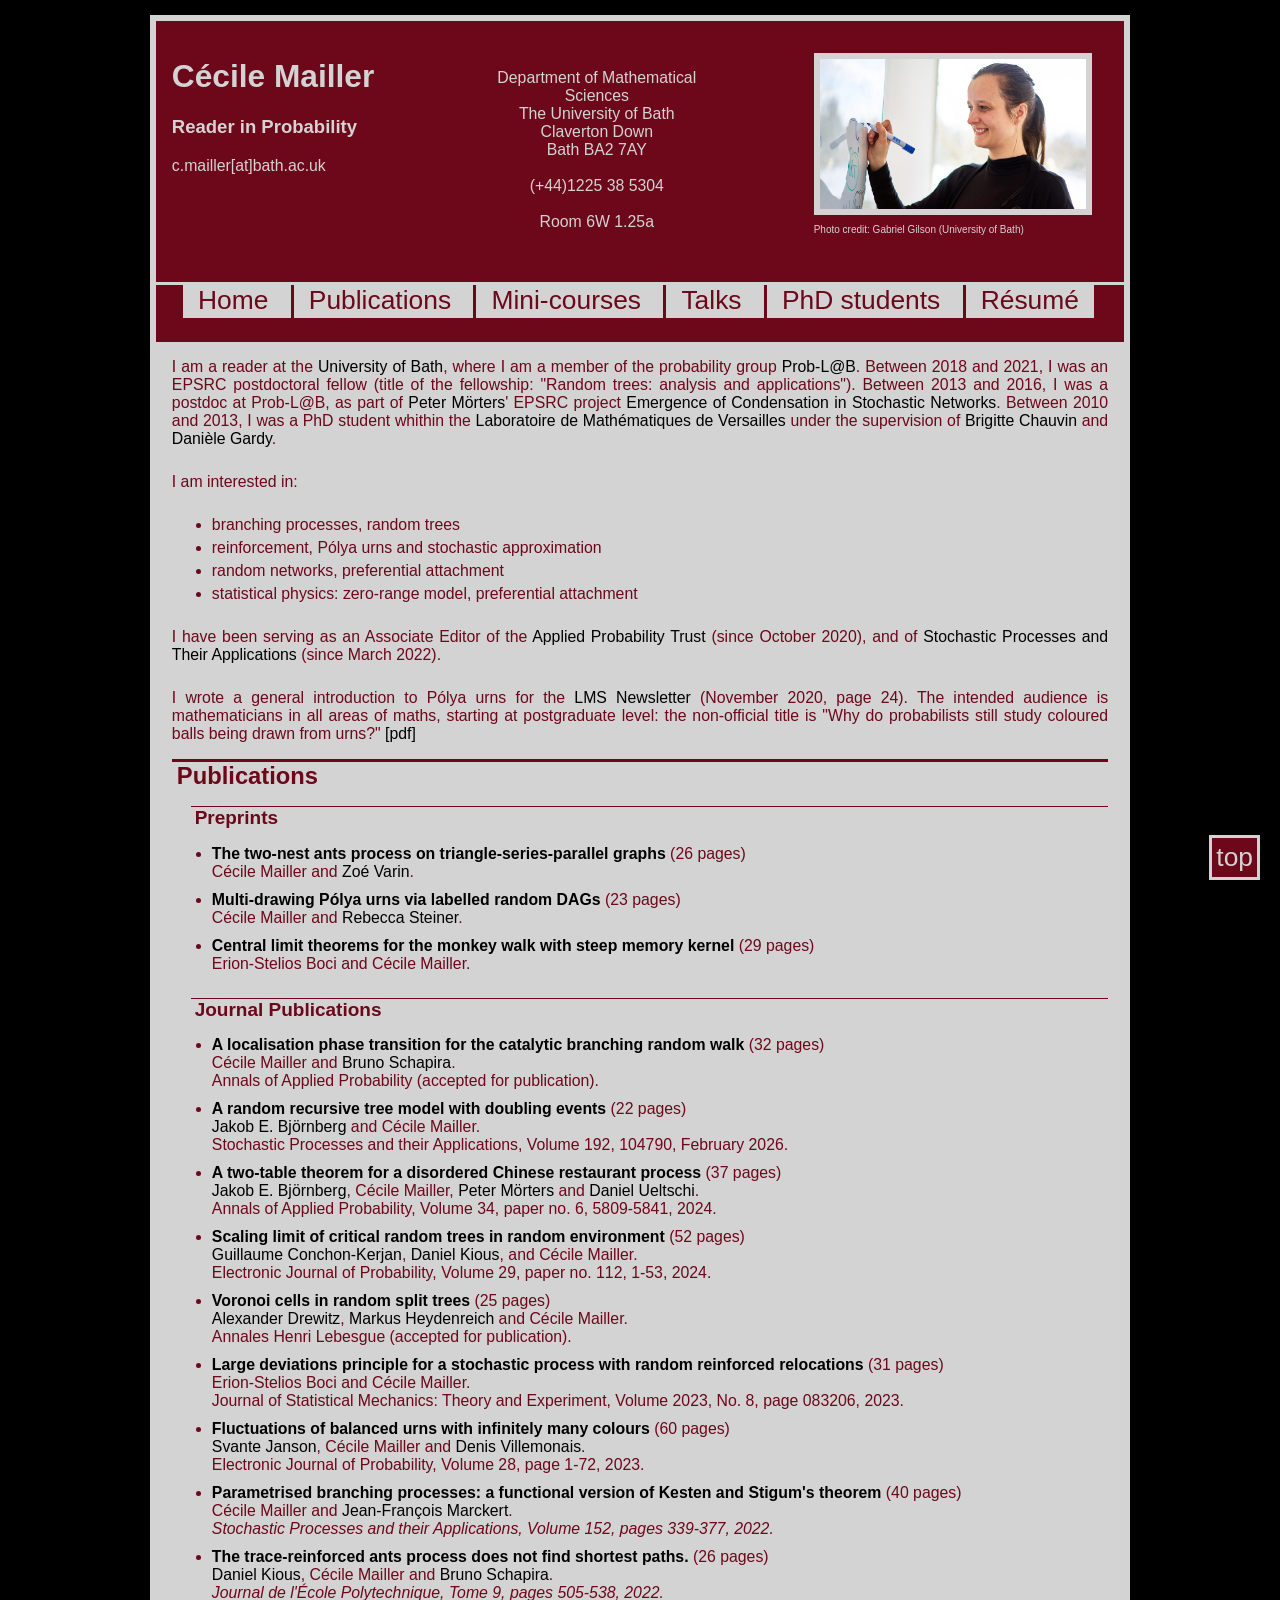
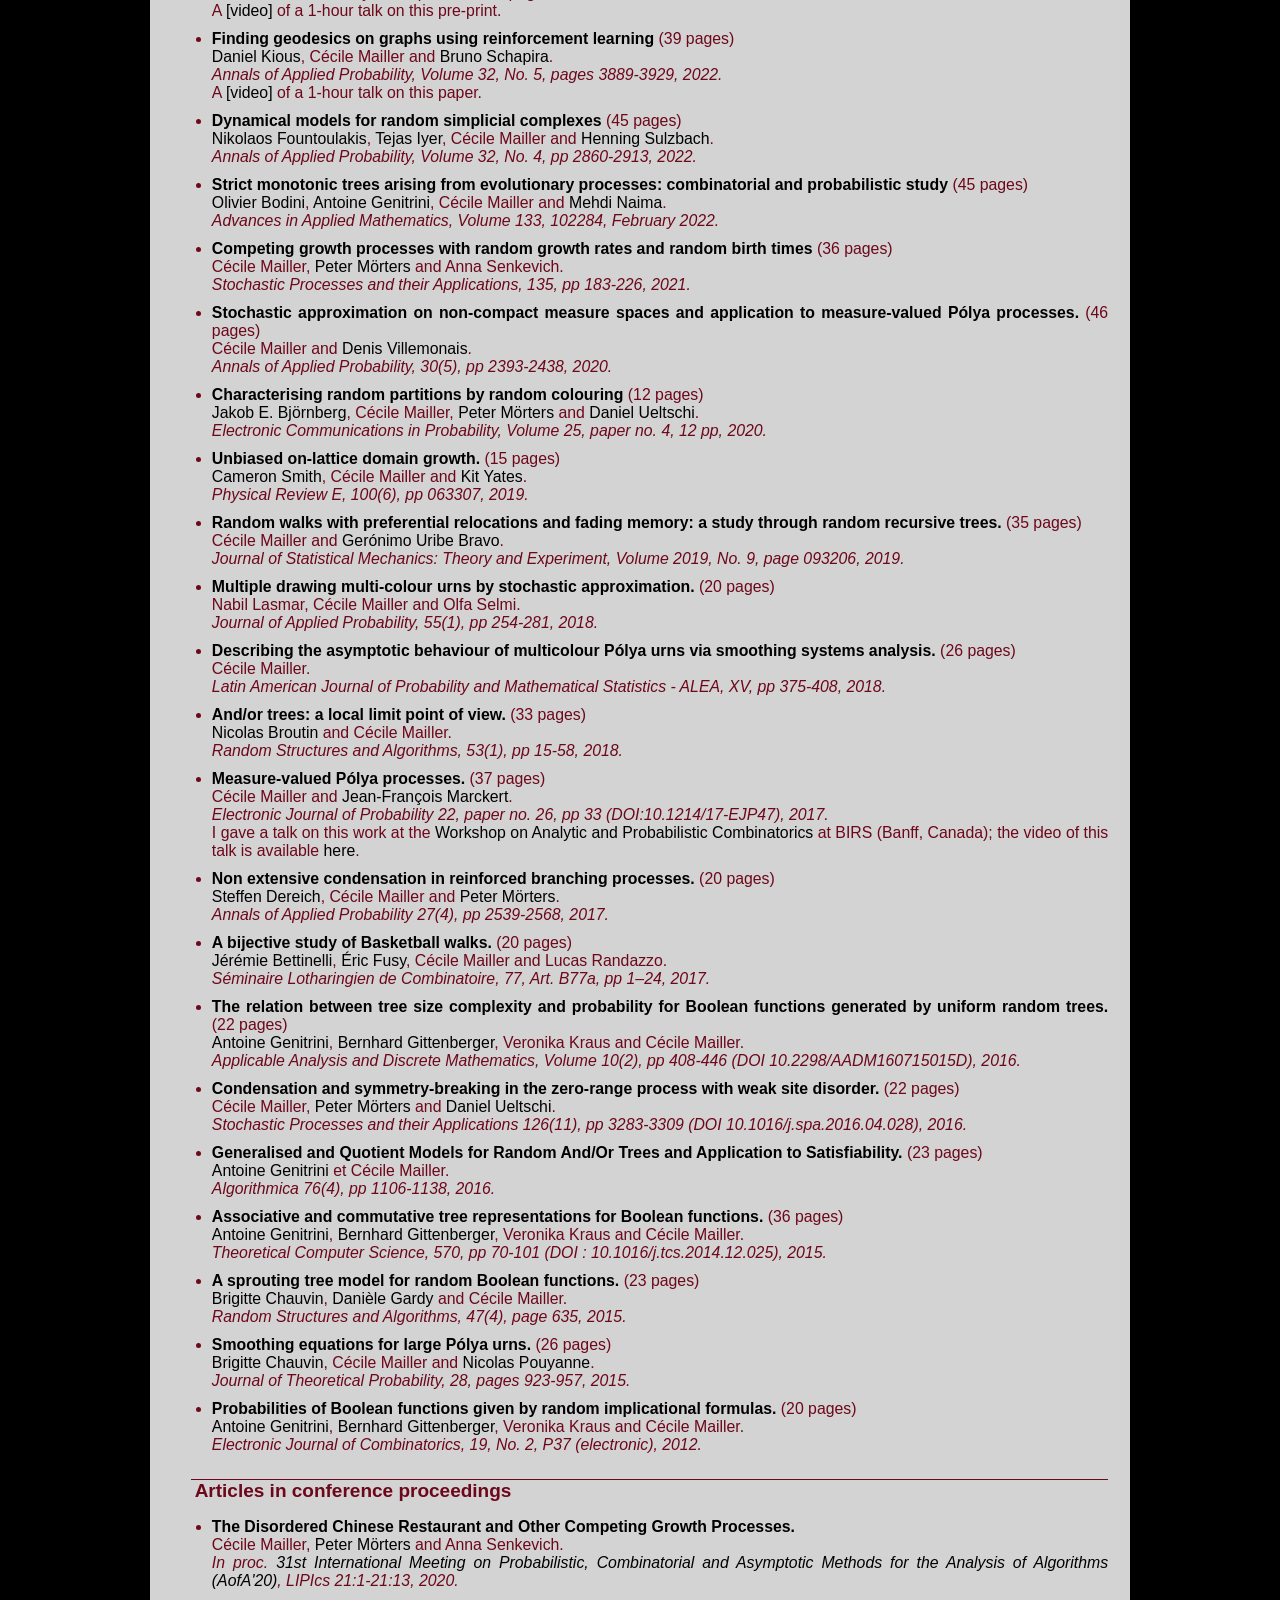
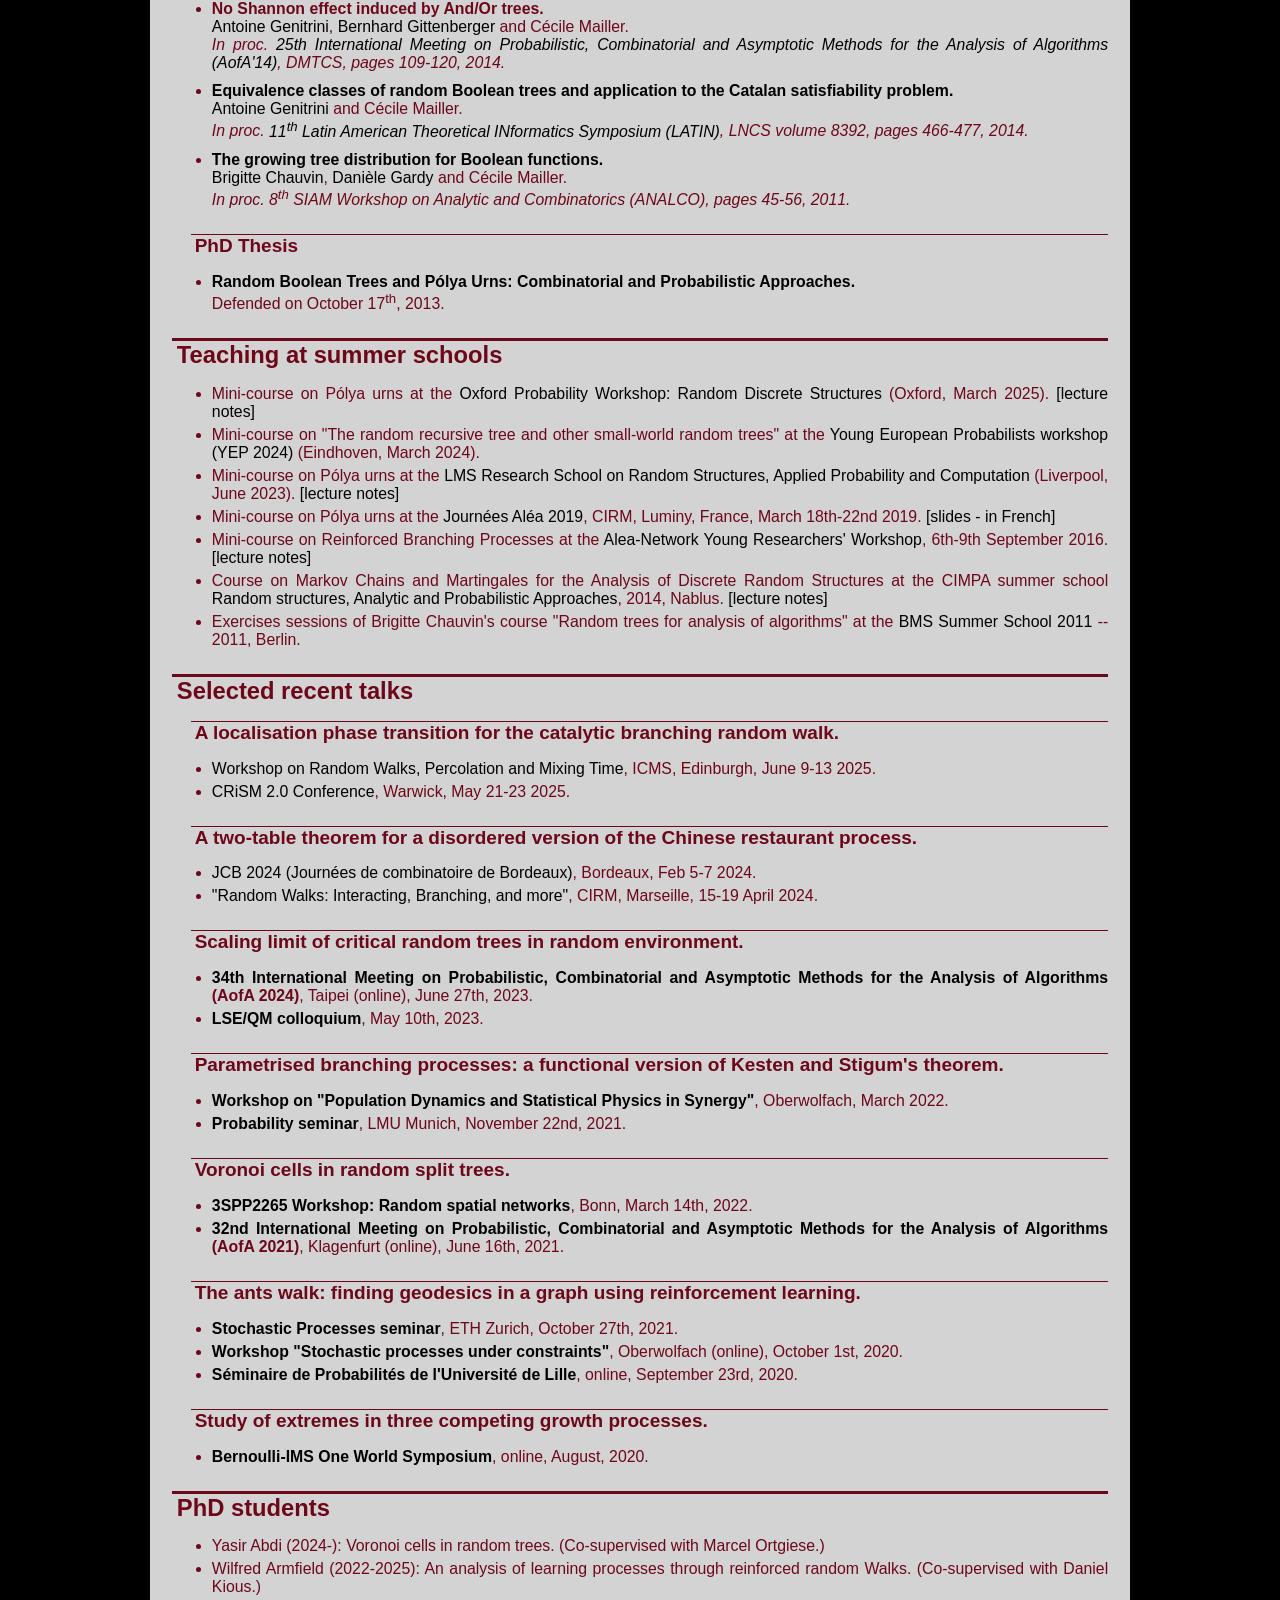
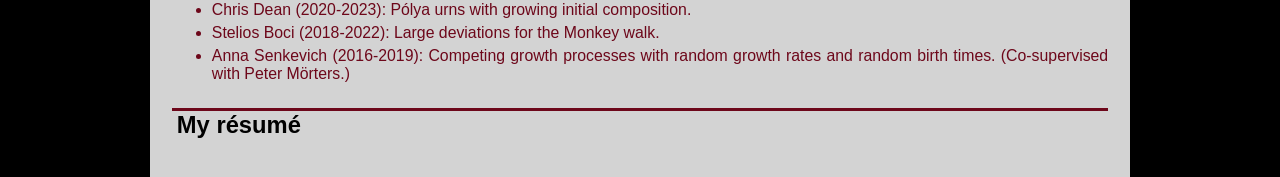
==== commit dc7d2db3: "Fixed images" ====
--- a/index.html
+++ b/index.html
@@ -50,7 +50,7 @@
 
 
 <div id="tof">
-<a  id="piclink" href="images/new_photo.jpg"><img id="photo" src="images/new_photo.jpg" alt="[Photo]" /></a></br>
+<a  id="piclink" href="images/new_photo.jpg"><img id="photo" src="new_photo.jpg" alt="[Photo]" /></a></br>
 <font size="1">Photo credit: Gabriel Gilson (University of Bath)</font>
 </div>
 </div>
@@ -604,7 +604,7 @@
 <a id="Students"></a>
 <h1>PhD students</h1>
   <ul id="talks">
-    <li>Yasir Abdi (2024-): Voronoi cells in random trees. (Co-supervised with Marcel Ortgiese.)</li>  
+    <li>Yasir Abdi (2024-): Voronoi cells in random trees. (Co-supervised with Marcel Ortgiese.)</li>
     <li>Wilfred Armfield (2022-2025): An analysis of learning processes through reinforced random Walks. (Co-supervised with Daniel Kious.)</li>
     <li>Chris Dean (2020-2023): P&oacute;lya urns with growing initial composition.</li>
     <li>Stelios Boci (2018-2022): Large deviations for the Monkey walk.</li>
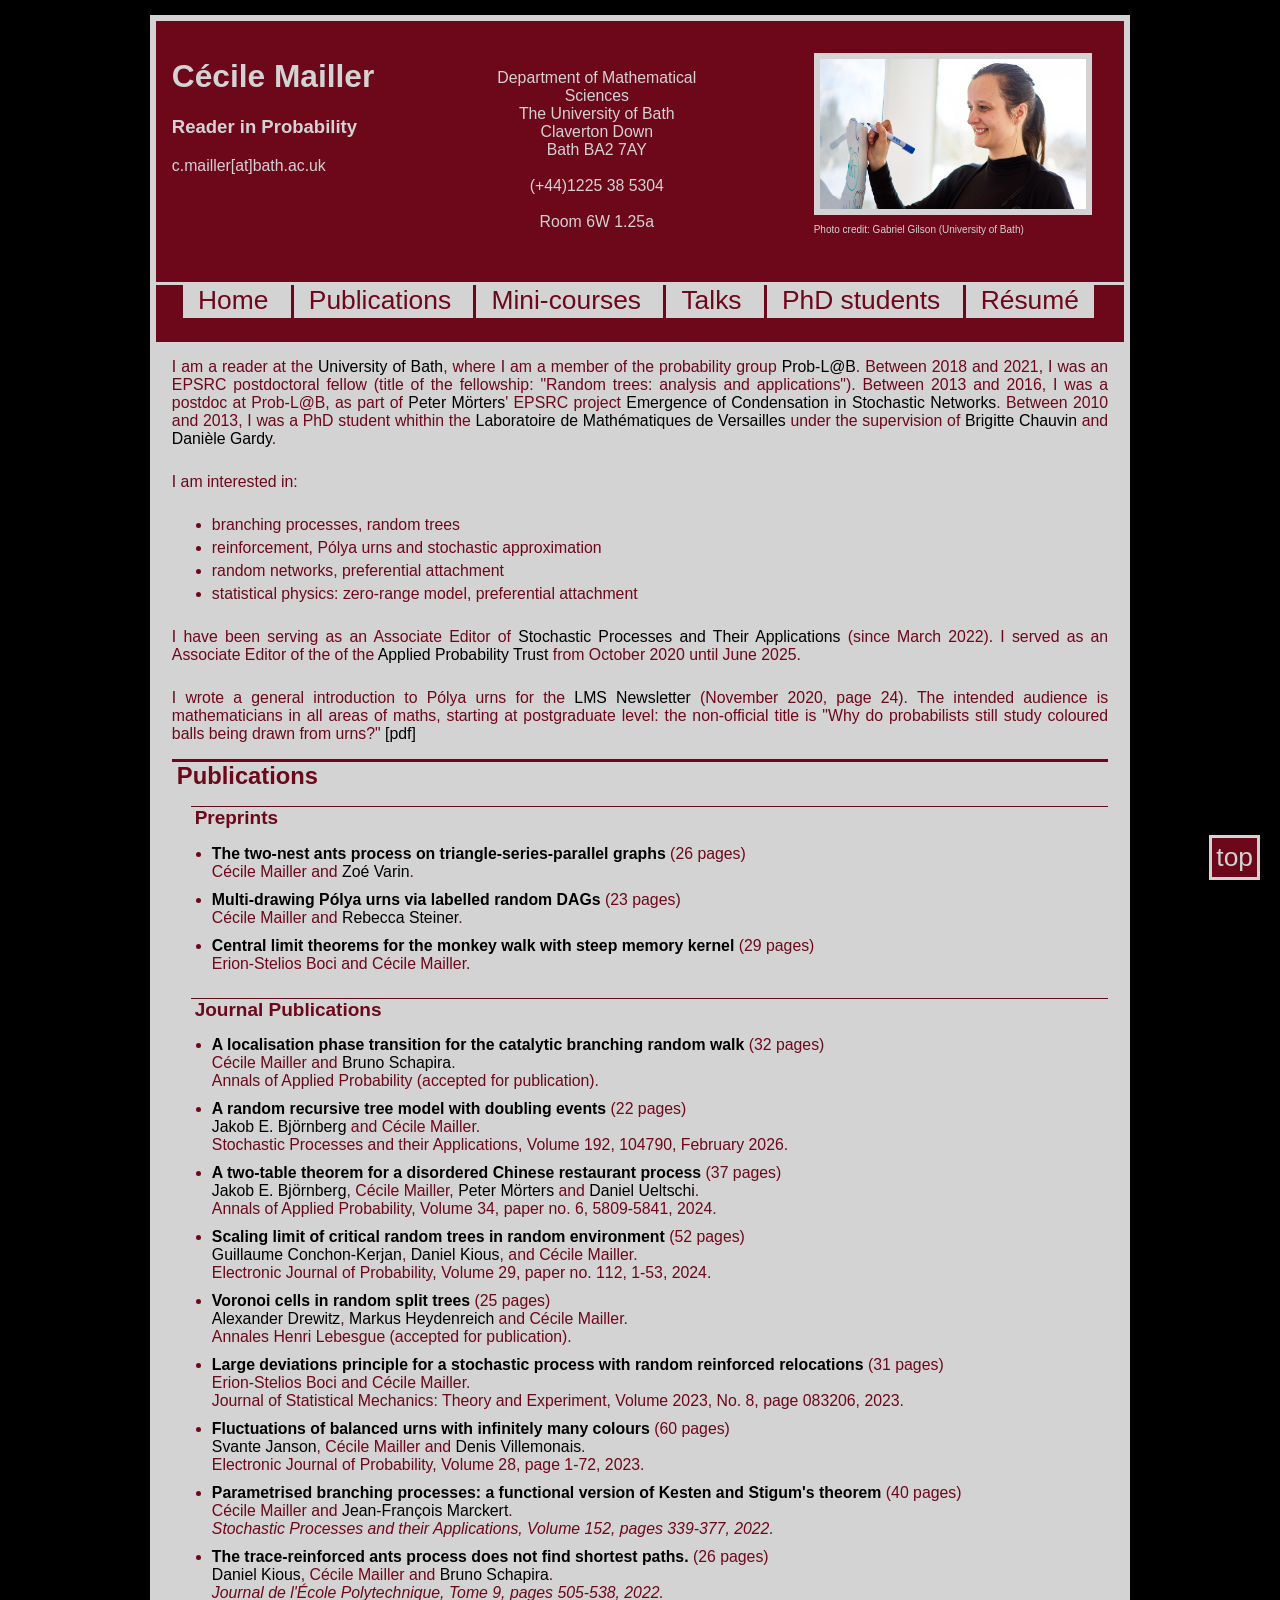
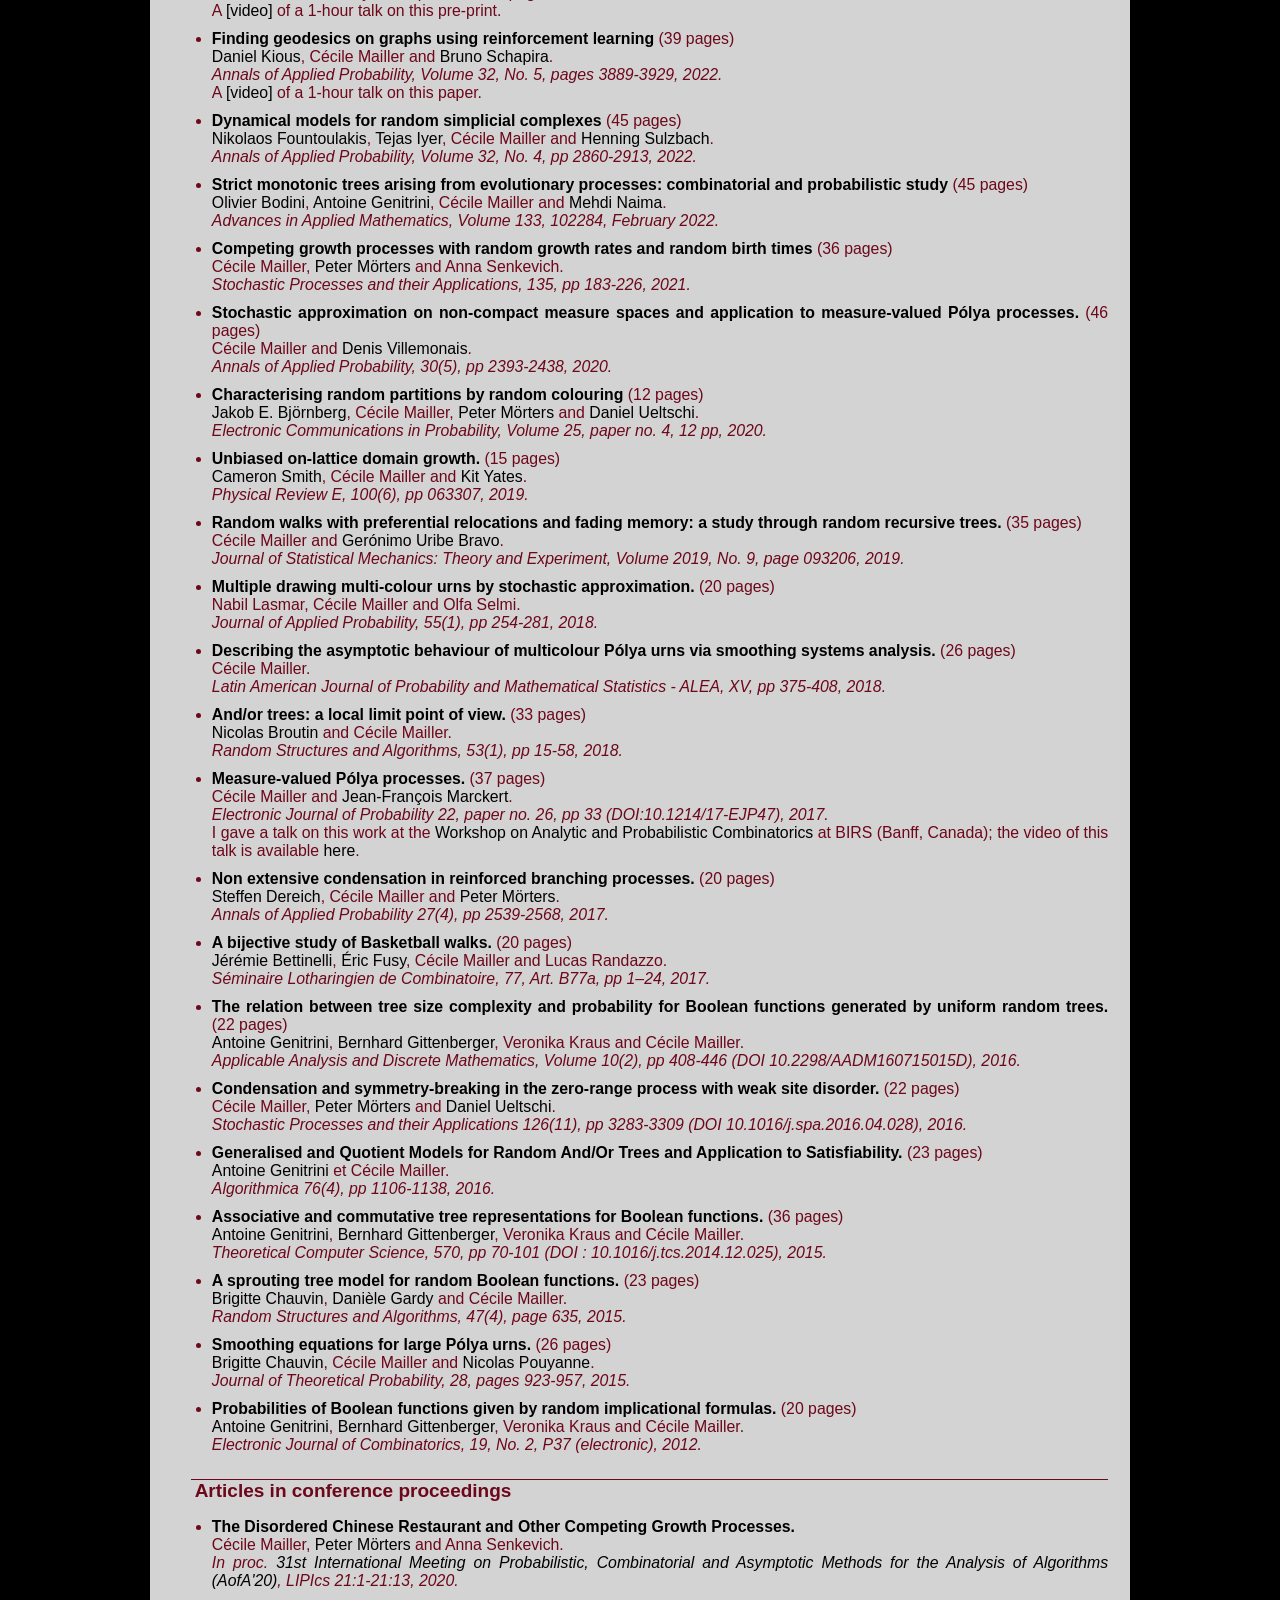
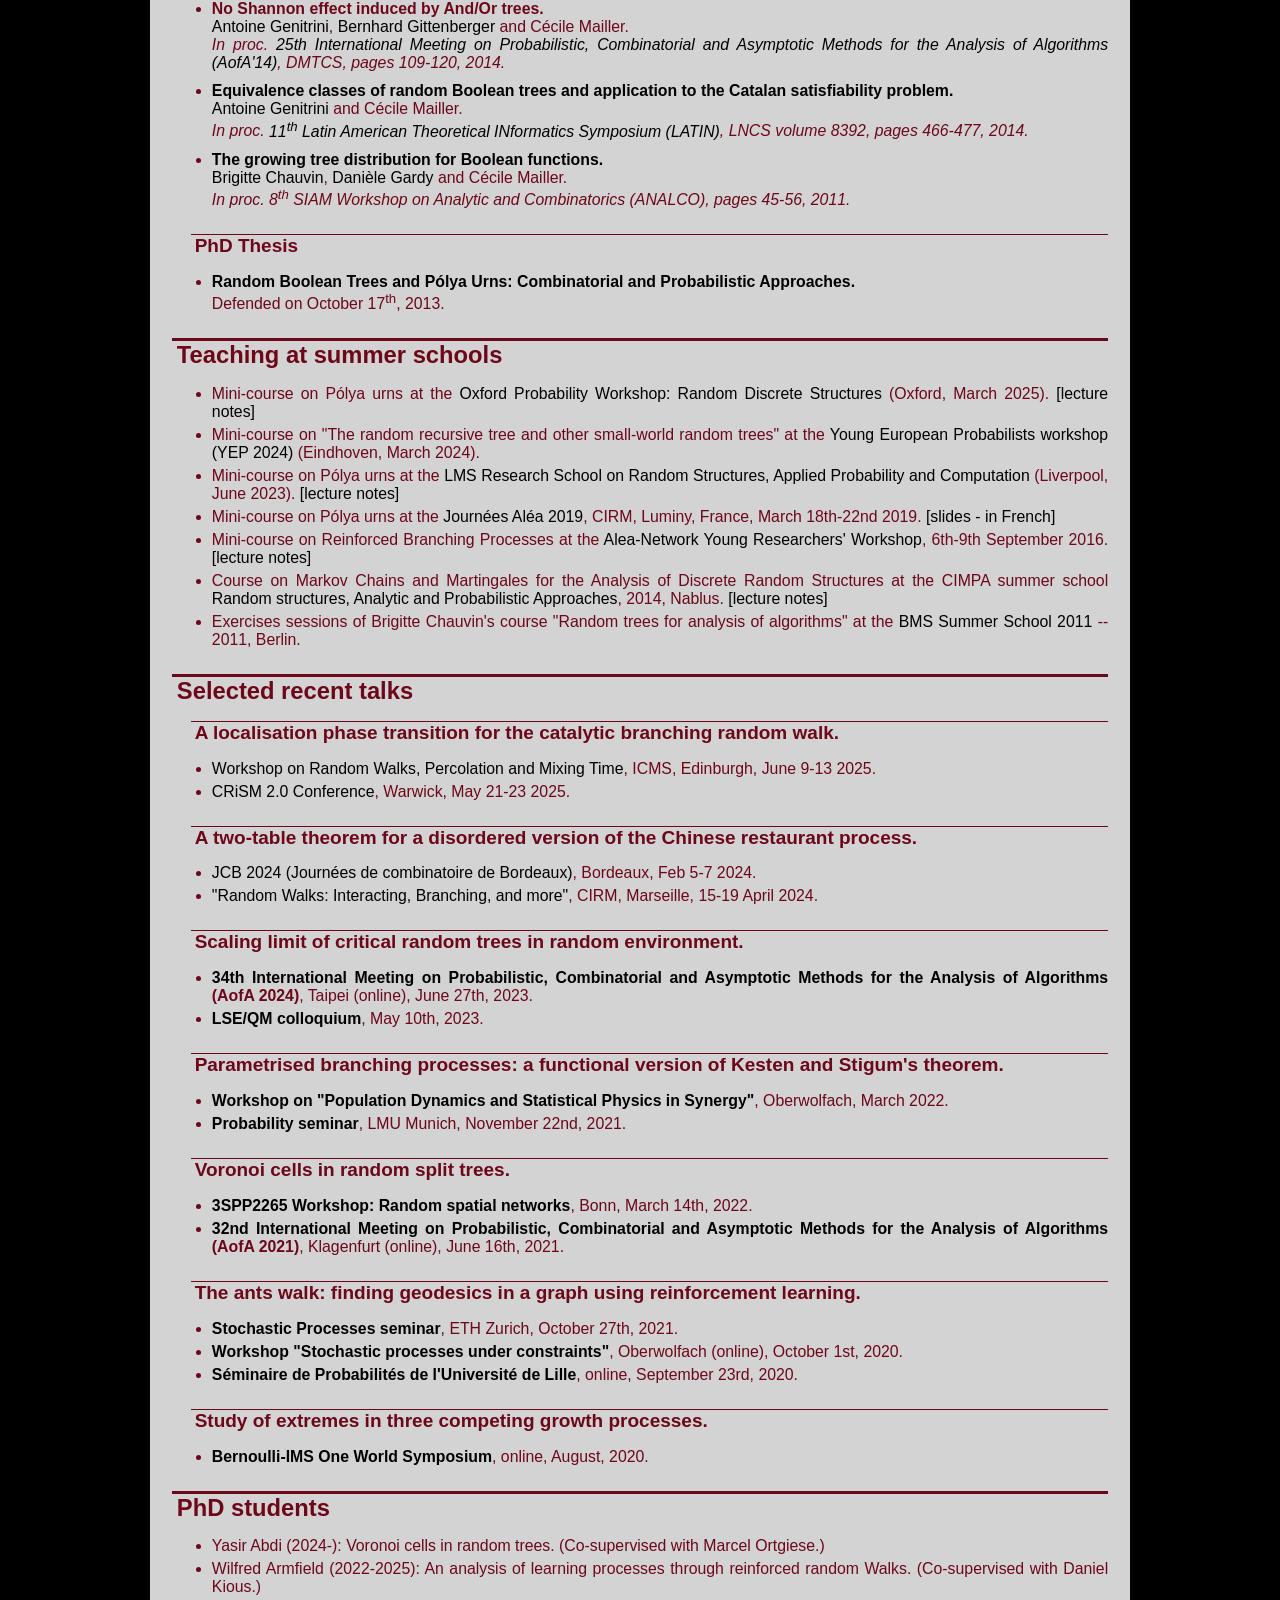
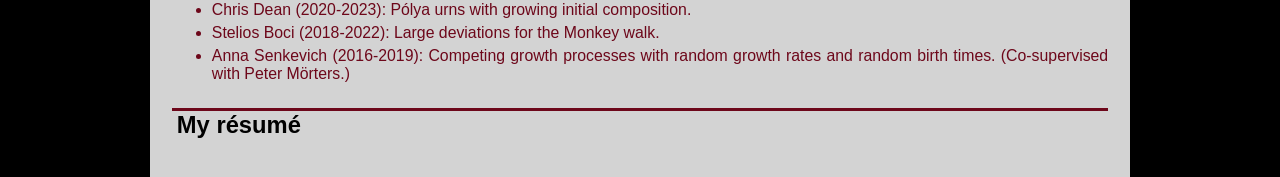
==== commit ed11a33d: "Fixed index" ====
--- a/index.html
+++ b/index.html
@@ -50,7 +50,7 @@
 
 
 <div id="tof">
-<a  id="piclink" href="images/new_photo.jpg"><img id="photo" src="new_photo.jpg" alt="[Photo]" /></a></br>
+<a  id="piclink" href="new_photo.jpg"><img id="photo" src="new_photo.jpg" alt="[Photo]" /></a></br>
 <font size="1">Photo credit: Gabriel Gilson (University of Bath)</font>
 </div>
 </div>
@@ -102,8 +102,8 @@
   </ul>
   </p>
 
-  <p>I have been serving as an Associate Editor of the <a href="http://www.appliedprobability.org/index.aspx?Group=home&Page=home">Applied Probability Trust</a> (since October 2020),
-and of <a href="https://www.journals.elsevier.com/stochastic-processes-and-their-applications">Stochastic Processes and Their Applications</a> (since March 2022).
+  <p>I have been serving as an Associate Editor of <a href="https://www.journals.elsevier.com/stochastic-processes-and-their-applications">Stochastic Processes and Their Applications</a> (since March 2022).
+    I served as an Associate Editor of the of the <a href="http://www.appliedprobability.org/index.aspx?Group=home&Page=home">Applied Probability Trust</a> from October 2020 until June 2025. 
   </p>
 
   I wrote a general introduction to P&oacute;lya urns for the
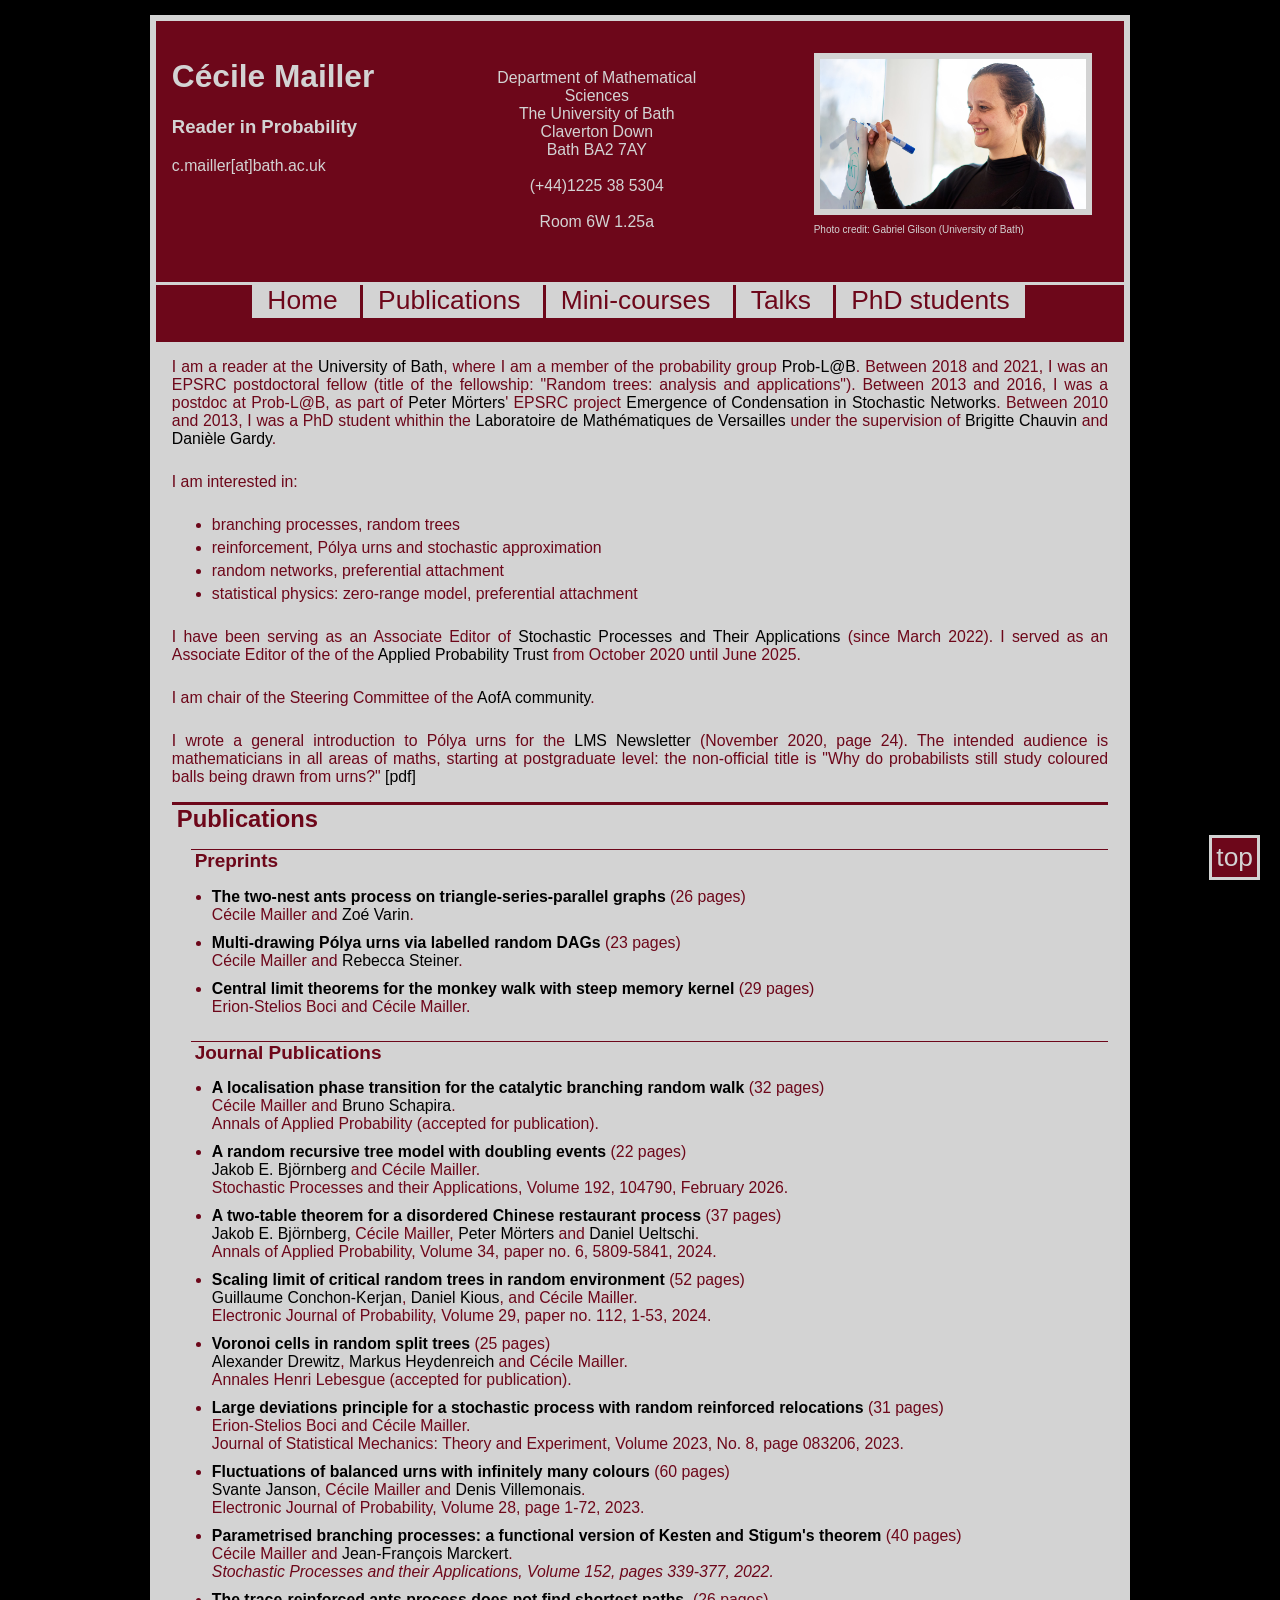
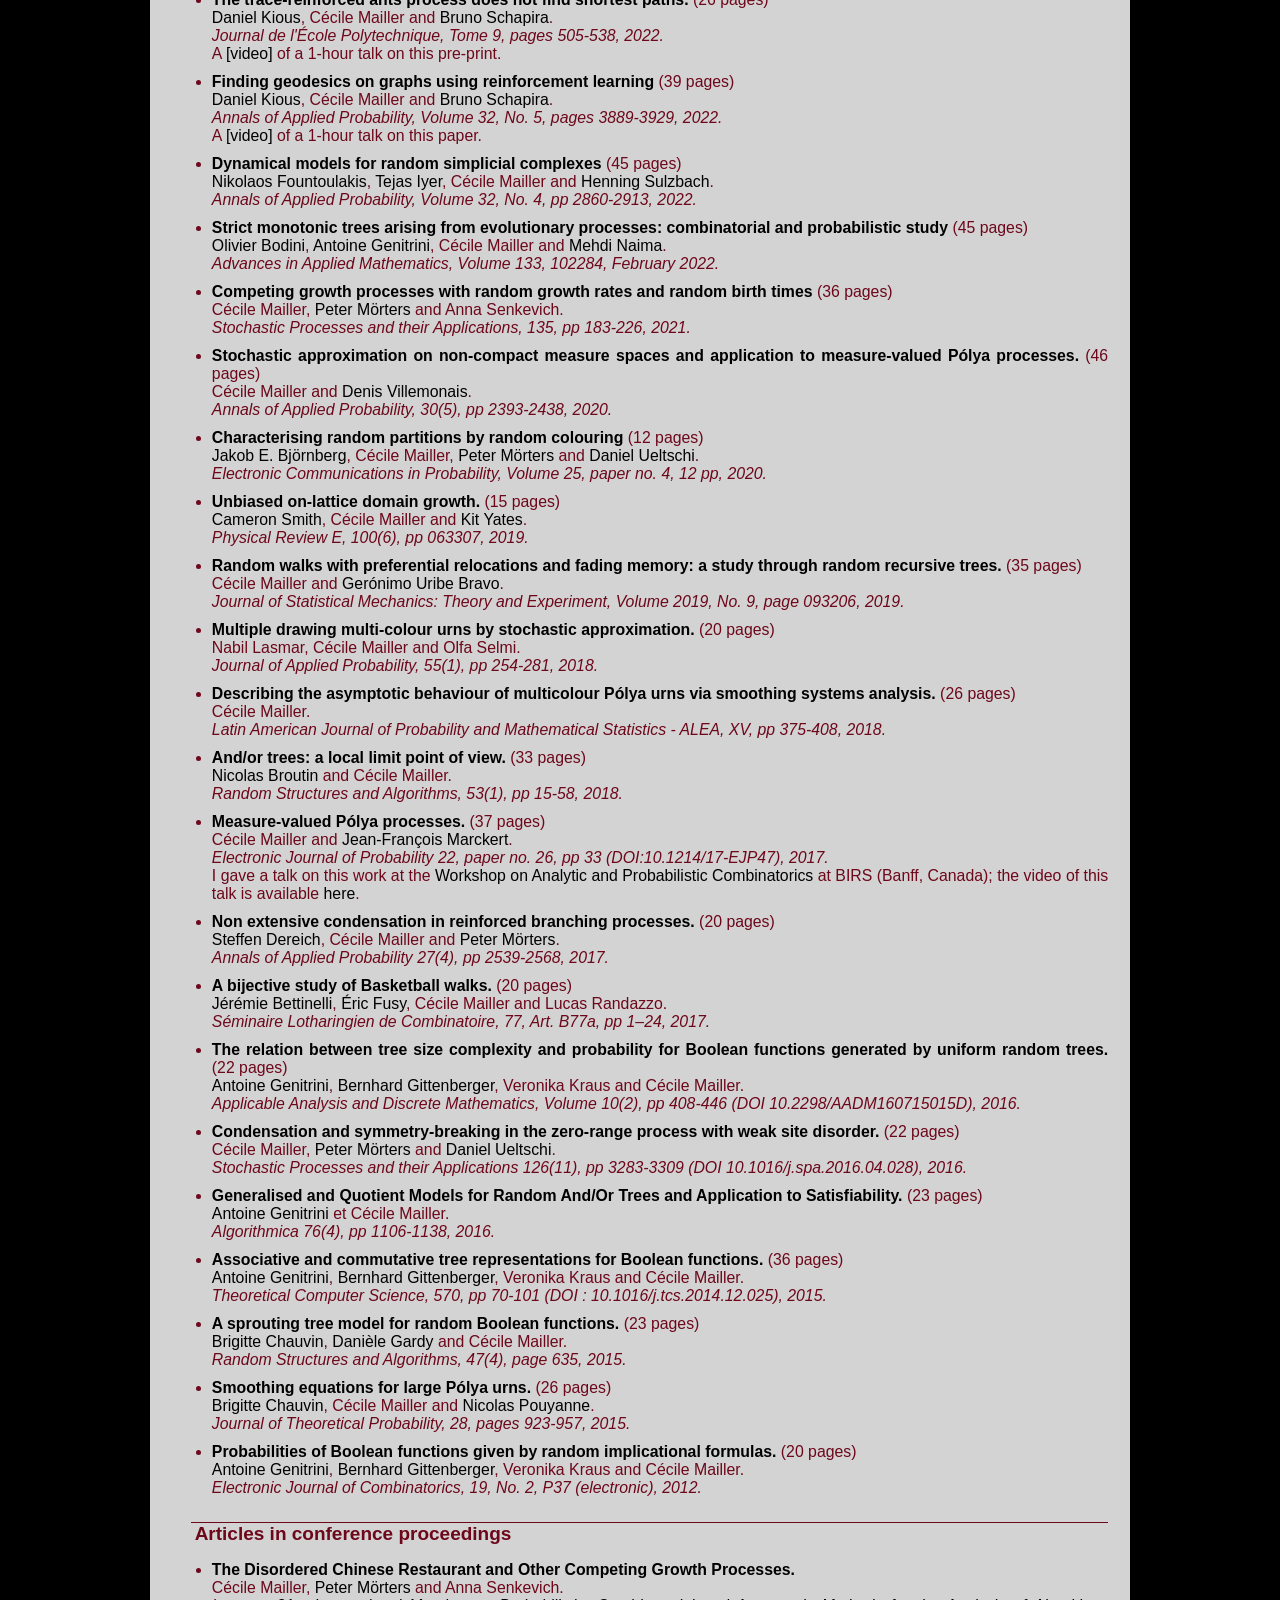
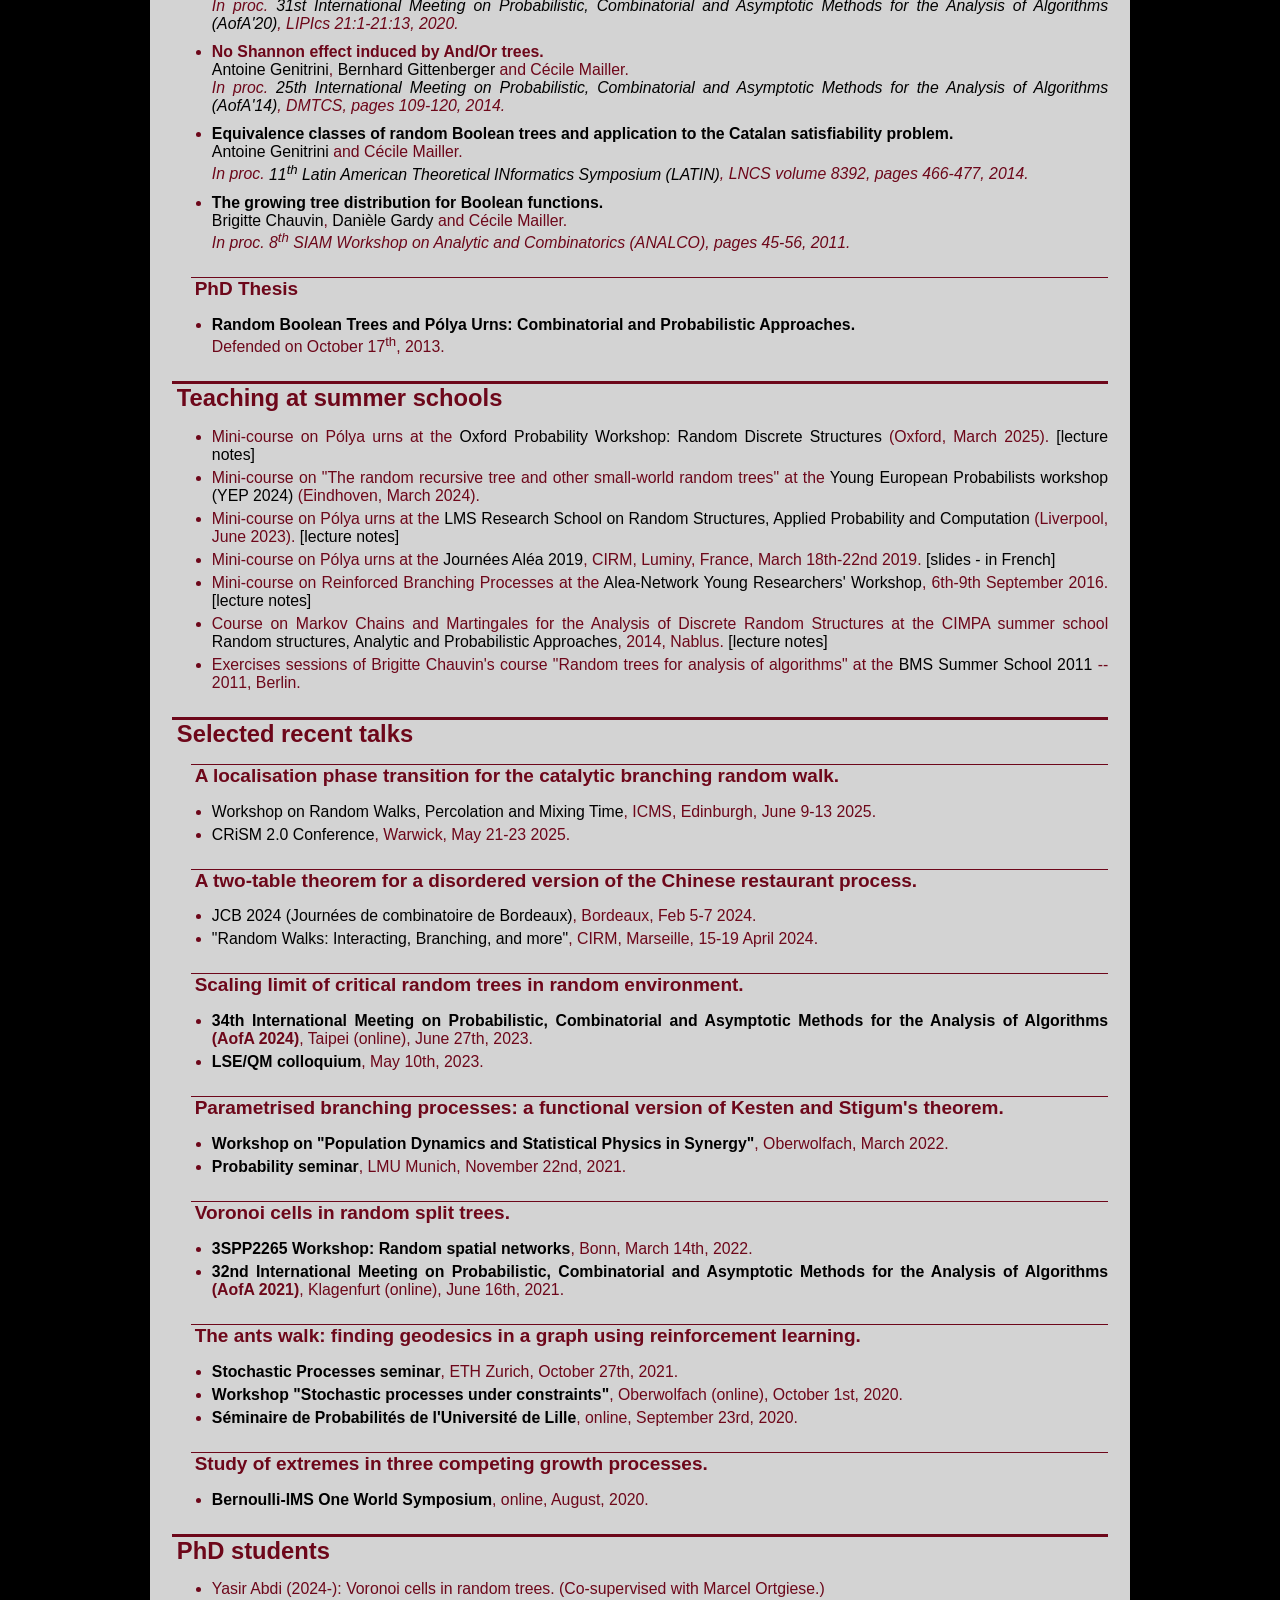
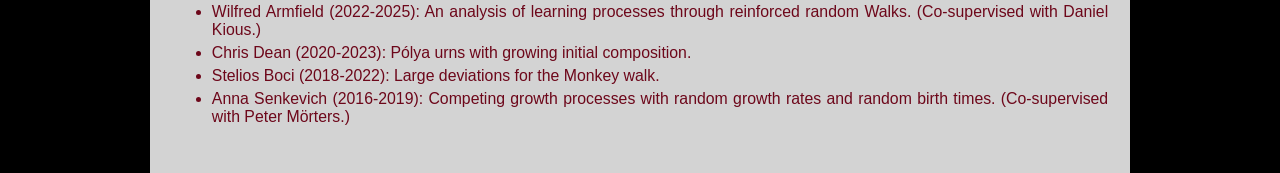
==== commit 23336ce2: "Update" ====
--- a/index.html
+++ b/index.html
@@ -73,9 +73,6 @@
     <li>
       <a href="#Students">PhD students</a>
     </li>
-    <li>
-      <a href="#CV">R&eacute;sum&eacute;</a>
-    </li>
   </ul>
 </div>
 
@@ -103,7 +100,11 @@
   </p>
 
   <p>I have been serving as an Associate Editor of <a href="https://www.journals.elsevier.com/stochastic-processes-and-their-applications">Stochastic Processes and Their Applications</a> (since March 2022).
-    I served as an Associate Editor of the of the <a href="http://www.appliedprobability.org/index.aspx?Group=home&Page=home">Applied Probability Trust</a> from October 2020 until June 2025. 
+    I served as an Associate Editor of the of the <a href="http://www.appliedprobability.org/index.aspx?Group=home&Page=home">Applied Probability Trust</a> from October 2020 until June 2025.
+  </p>
+
+  <p>
+    I am chair of the Steering Committee of the <a href="https://www.math.aau.at/AofA/">AofA community</a>.
   </p>
 
   I wrote a general introduction to P&oacute;lya urns for the
@@ -152,7 +153,6 @@
   <h2>Journal Publications</h2>
 
   <ul>
-
     <li>
       <b><a href="https://arxiv.org/abs/2412.11842">A localisation phase transition for the catalytic branching random walk</a>
       </b> (32 pages)<br/>
@@ -611,9 +611,6 @@
     <li>Anna Senkevich (2016-2019): Competing growth processes with random growth rates and random birth times. (Co-supervised with Peter M&ouml;rters.)</li>
   </ul>
 
-
-<a id="CV"></a>
-<h1><a href="cv/CV.pdf">My résumé</a></h1>
 </div>
 </div>
 </div>
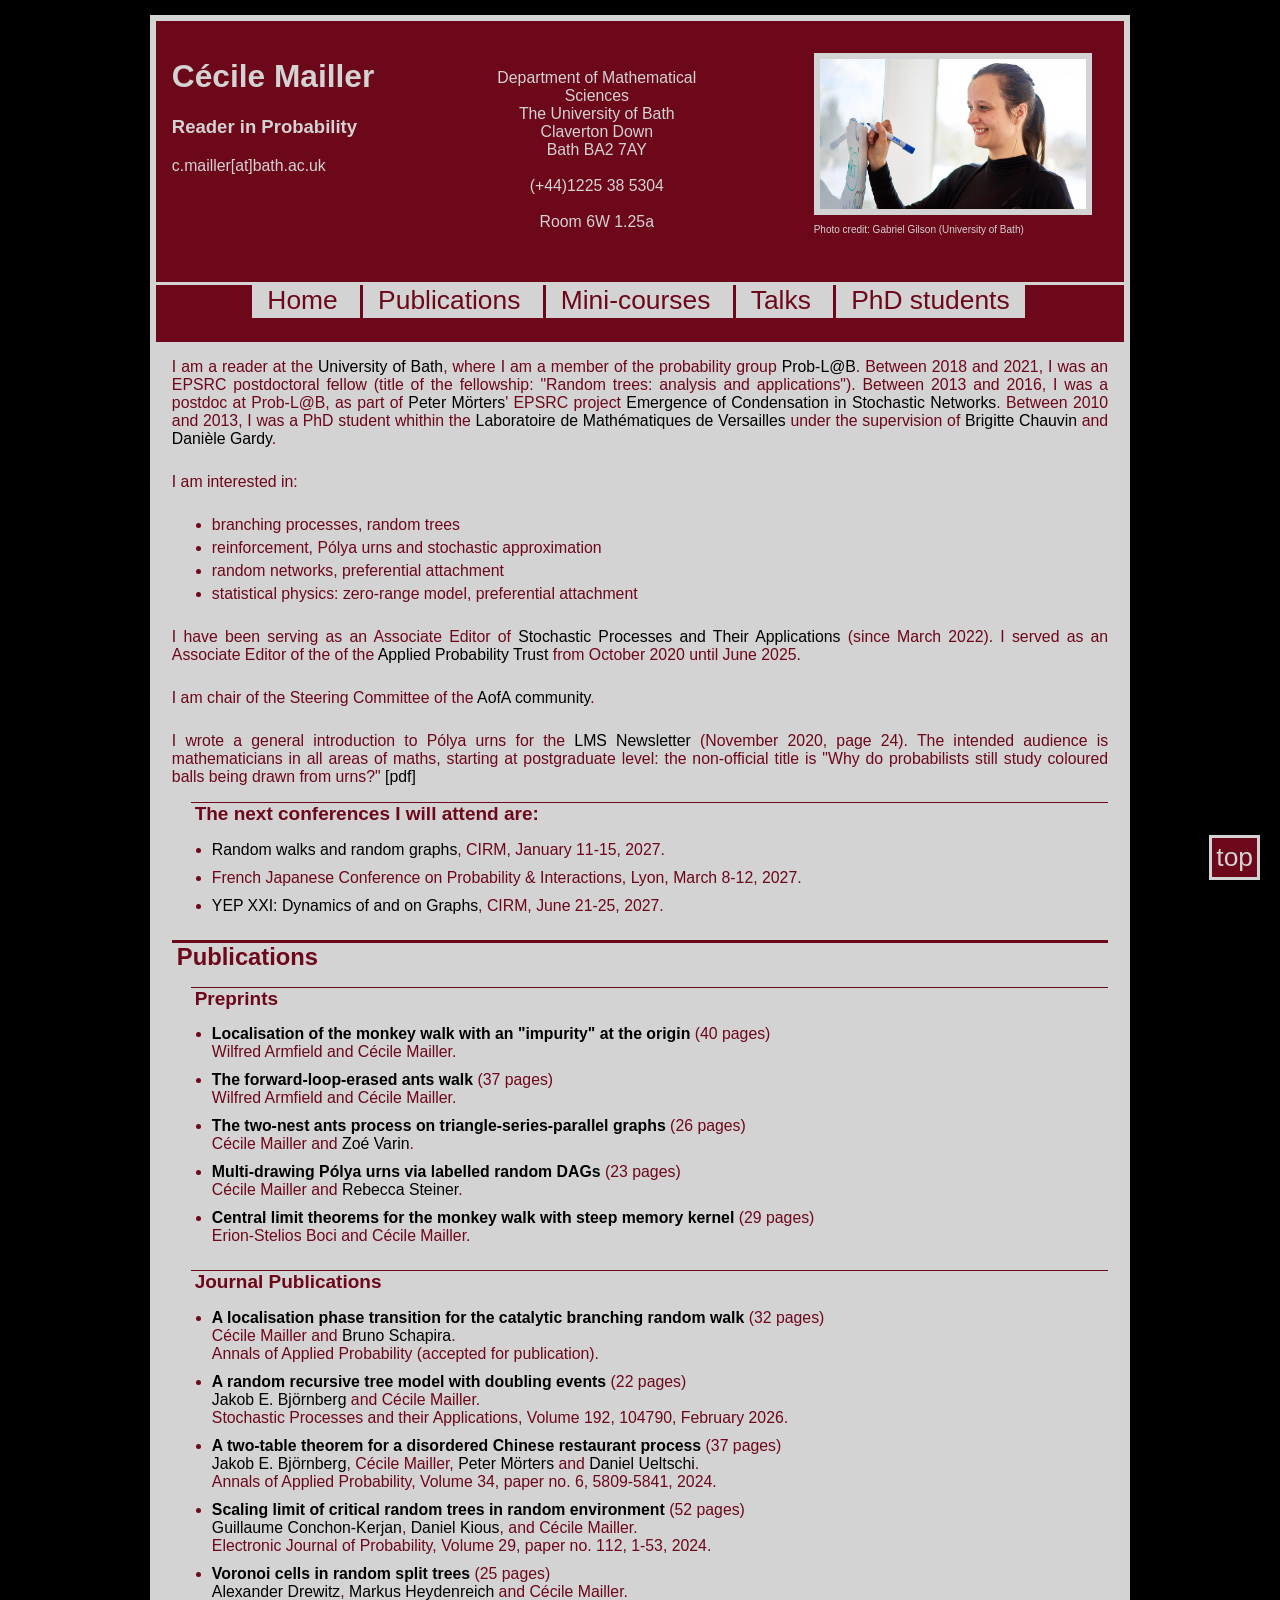
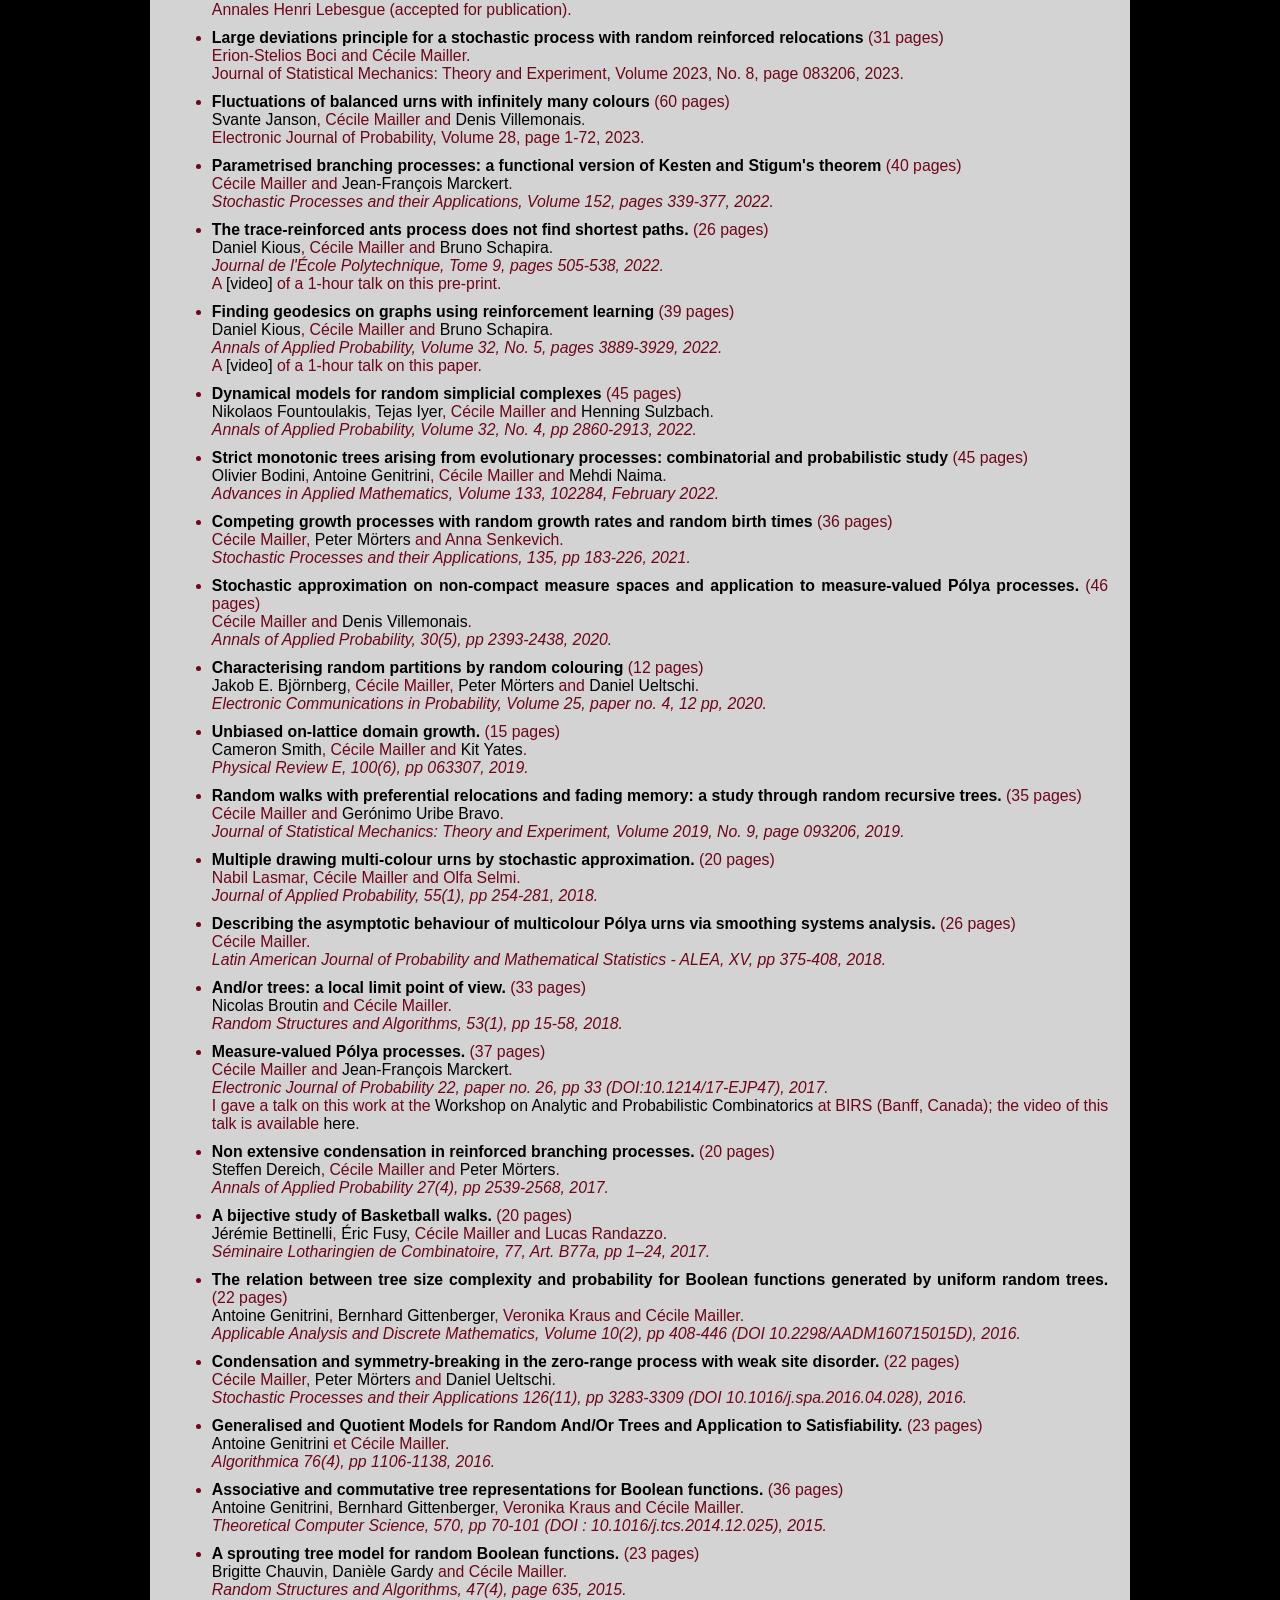
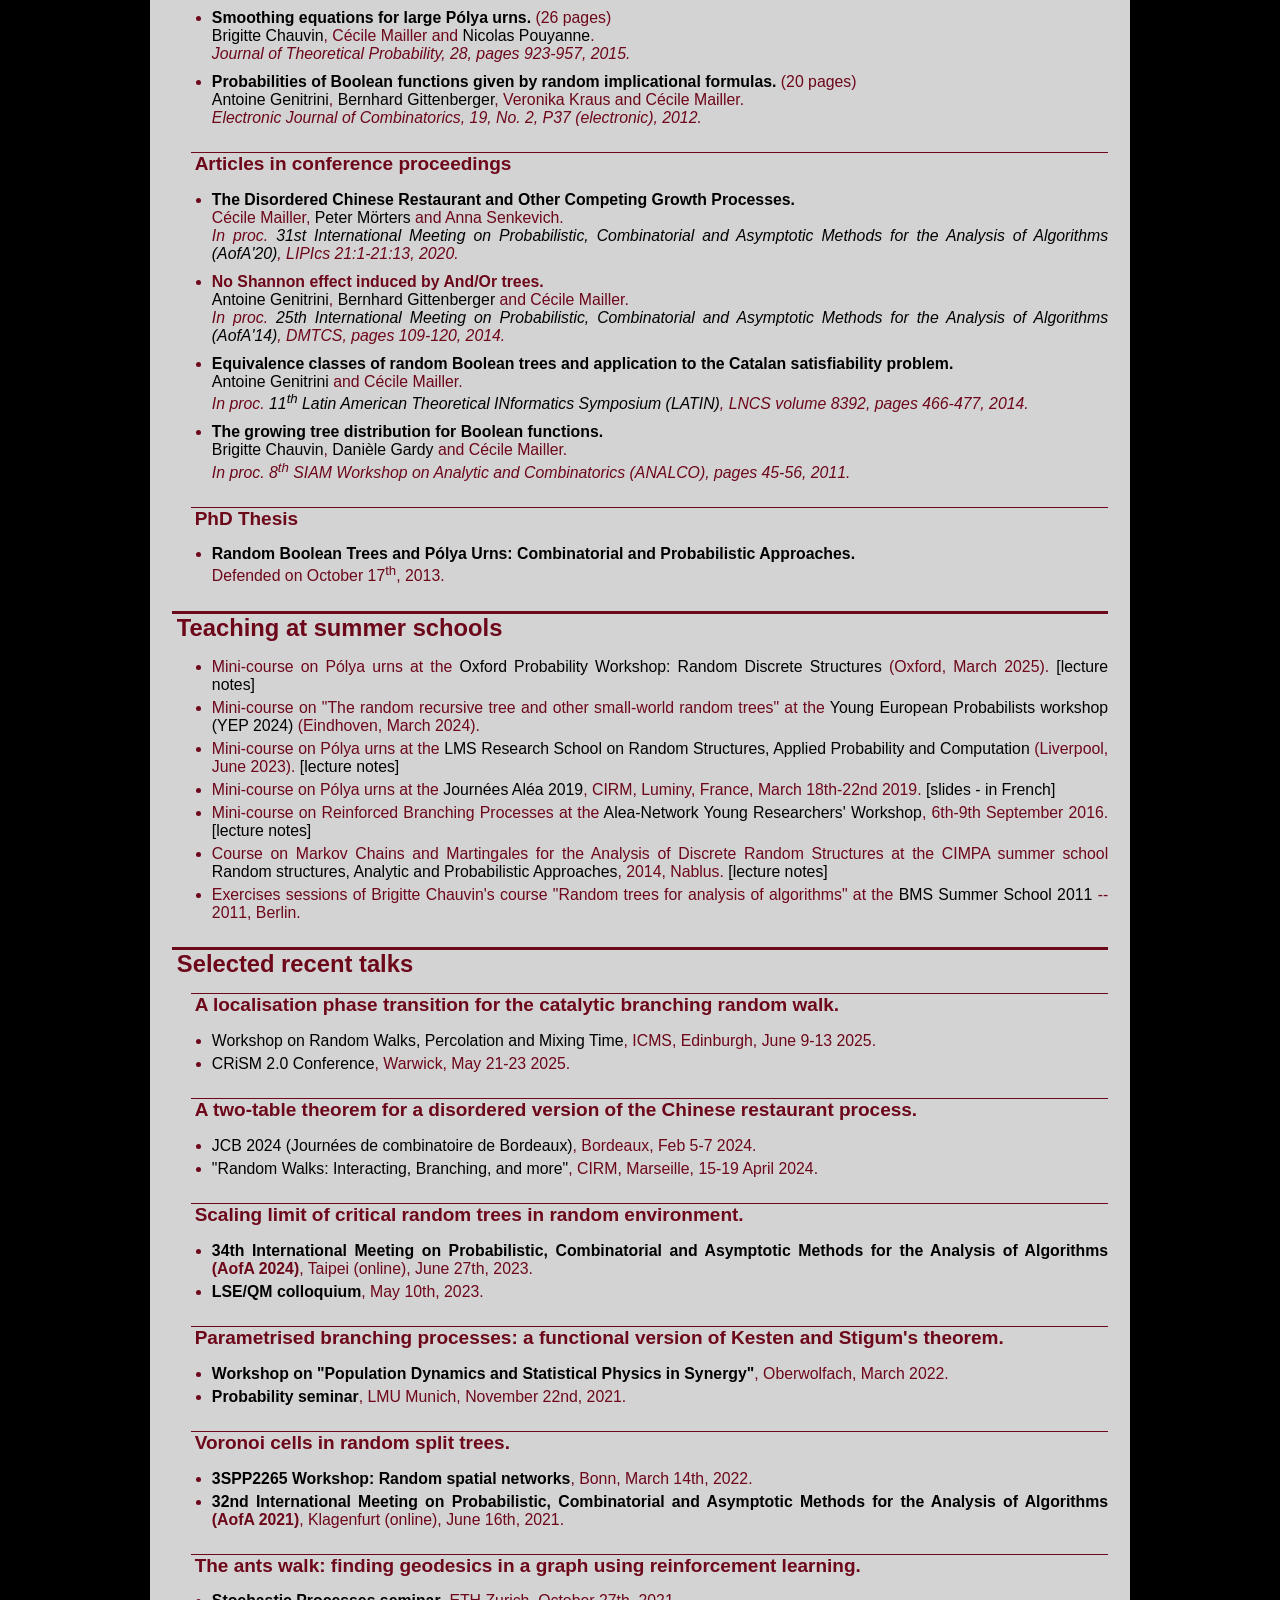
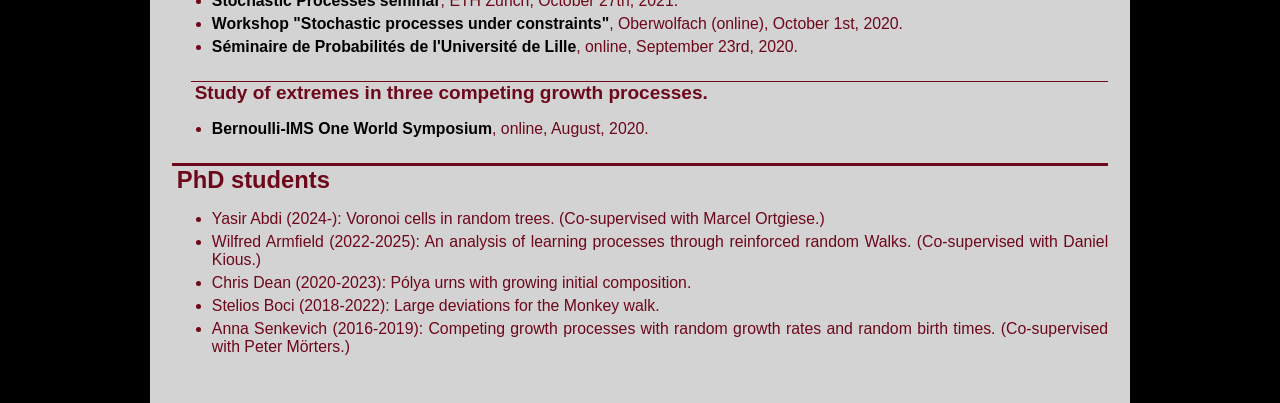
==== commit cbc5dbec: "Add files via upload" ====
--- a/index.html
+++ b/index.html
@@ -120,18 +120,40 @@
 <!-- <a  href="https://sites.google.com/view/lms-research-school-bath2019/home"><img id="urn" src="images/SlideAdvert.png" alt="[ad for summer school]" style="float:right;width:35%;margin: 0px 0px 15px 20px;"/></a>  -->
 
 <!-- <h1>News</h1> -->
-<!-- <h2>The next conferences I will attend are:</h2>
+<h2>The next conferences I will attend are:</h2>
   <ul>
     <li>
-      <a href="https://www.icms.org.uk/RandomWalks">ICMS conference on Random Walks, Percolation and Mixing Time</a>,
-      Edinburgh, June 9th - 13th, 2025.
-    </li>
-  </ul> -->
+      <a href="https://conferences.cirm-math.fr/3821.html">Random walks and random graphs</a>,
+      CIRM, January 11-15, 2027.
+    </li>
+
+    <li>
+      French Japanese Conference on Probability & Interactions,
+      Lyon, March 8-12, 2027.
+    </li>
+
+    <li>
+      <a href="https://www.eurandom.tue.nl/event/yep-xxi-dynamics-of-and-on-graphs/">YEP XXI: Dynamics of and on Graphs</a>,
+      CIRM, June 21-25, 2027.
+    </li>
+  </ul>
 
   <a id="Publis"></a>
   <h1>Publications</h1>
   <h2>Preprints</h2>
   <ul>
+    <li>
+      <b><a href="https://arxiv.org/abs/2610.21864">Localisation of the monkey walk with an "impurity" at the origin</a>
+      </b> (40 pages)<br/>
+      Wilfred Armfield and C&eacute;cile Mailler.
+    </li>
+
+    <li>
+      <b><a href="https://arxiv.org/abs/2610.18453">The forward-loop-erased ants walk</a>
+      </b> (37 pages)<br/>
+      Wilfred Armfield and C&eacute;cile Mailler.
+    </li>
+
     <li>
       <b><a href="https://arxiv.org/abs/2601.22855">The two-nest ants process on triangle-series-parallel graphs</a>
       </b> (26 pages)<br/>
